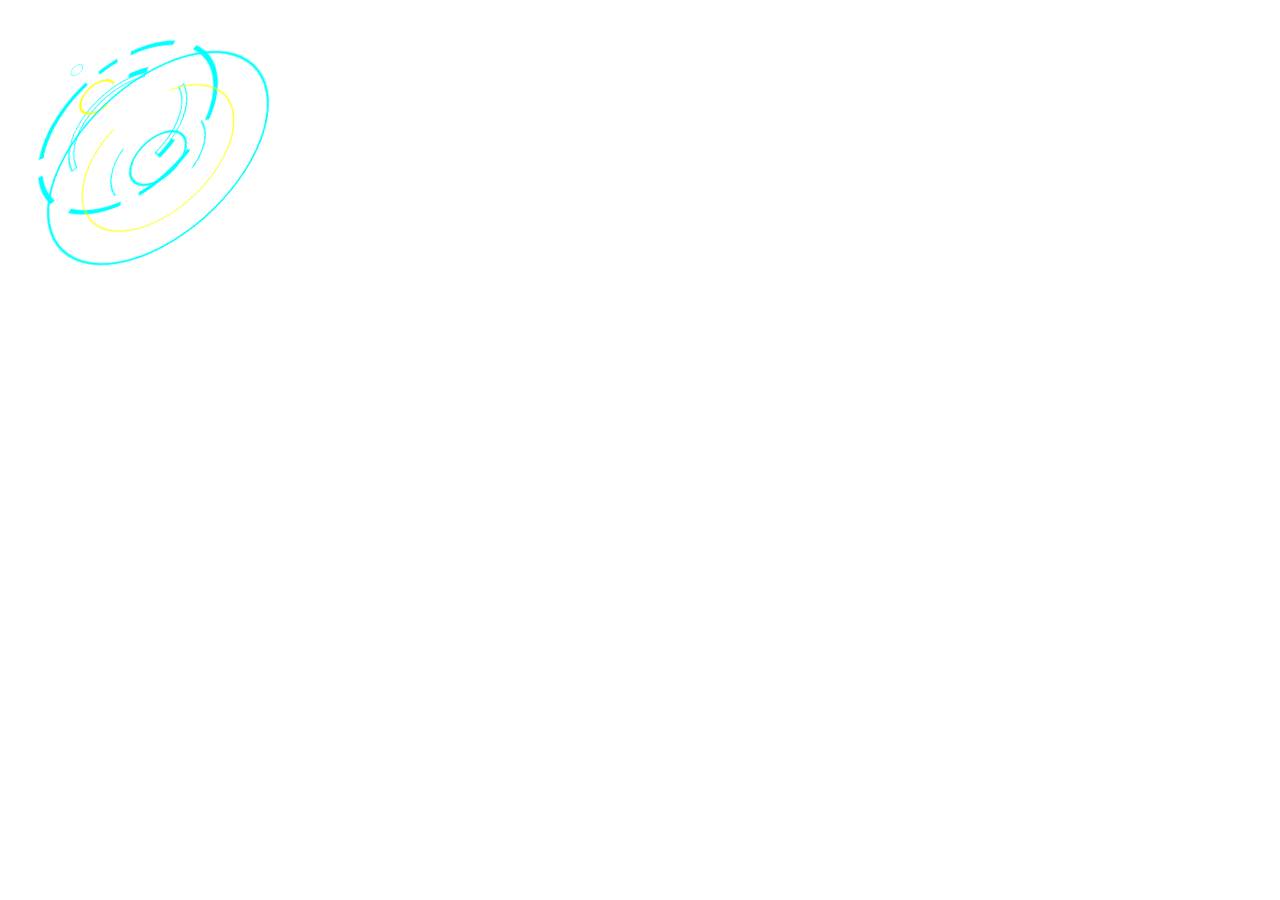
==== loading.html @ 5976cb9d "loading" ====
<!DOCTYPE html>
<html lang="en">
<head>
	<meta charset="UTF-8">
	<meta http-equiv="X-UA-Compatible" content="IE=edge">
	<meta name="viewport" content="width=device-width, initial-scale=1.0">
	<title>Document</title>
	<link rel="stylesheet" href="loading.css">
</head>
<body>
	<div class="svg-frame">
		<svg style="--i:0;--j:0;">
			<g id="out1">
				<path d="M72 172C72 116.772 116.772 72 172 72C227.228 72 272 116.772 272 172C272 227.228 227.228 272 172 272C116.772 272 72 227.228 72 172ZM197.322 172C197.322 158.015 185.985 146.678 172 146.678C158.015 146.678 146.678 158.015 146.678 172C146.678 185.985 158.015 197.322 172 197.322C185.985 197.322 197.322 185.985 197.322 172Z"></path>
				<path mask="url(#path-1-inside-1_111_3212)" stroke-miterlimit="16" stroke-width="2" stroke="#00FFFF" d="M72 172C72 116.772 116.772 72 172 72C227.228 72 272 116.772 272 172C272 227.228 227.228 272 172 272C116.772 272 72 227.228 72 172ZM197.322 172C197.322 158.015 185.985 146.678 172 146.678C158.015 146.678 146.678 158.015 146.678 172C146.678 185.985 158.015 197.322 172 197.322C185.985 197.322 197.322 185.985 197.322 172Z"></path>
			</g>
		</svg>
	
		<svg style="--i:1;--j:1;">
			<g id="out2">
				<mask fill="white" id="path-2-inside-2_111_3212">
					<path d="M102.892 127.966C93.3733 142.905 88.9517 160.527 90.2897 178.19L94.3752 177.88C93.1041 161.1 97.3046 144.36 106.347 130.168L102.892 127.966Z"></path>
					<path d="M93.3401 194.968C98.3049 211.971 108.646 226.908 122.814 237.541L125.273 234.264C111.814 224.163 101.99 209.973 97.2731 193.819L93.3401 194.968Z"></path>
					<path d="M152.707 92.3592C140.33 95.3575 128.822 101.199 119.097 109.421L121.742 112.55C130.981 104.739 141.914 99.1897 153.672 96.3413L152.707 92.3592Z"></path>
					<path d="M253.294 161.699C255.099 175.937 253.132 190.4 247.59 203.639L243.811 202.057C249.075 189.48 250.944 175.74 249.23 162.214L253.294 161.699Z"></path>
					<path d="M172 90.0557C184.677 90.0557 197.18 92.9967 208.528 98.6474C219.875 104.298 229.757 112.505 237.396 122.621L234.126 125.09C226.869 115.479 217.481 107.683 206.701 102.315C195.921 96.9469 184.043 94.1529 172 94.1529V90.0557Z"></path>
					<path d="M244.195 133.235C246.991 138.442 249.216 143.937 250.83 149.623L246.888 150.742C245.355 145.34 243.242 140.12 240.586 135.174L244.195 133.235Z"></path>
					<path d="M234.238 225.304C223.932 237.338 210.358 246.126 195.159 250.604C179.961 255.082 163.79 255.058 148.606 250.534L149.775 246.607C164.201 250.905 179.563 250.928 194.001 246.674C208.44 242.42 221.335 234.071 231.126 222.639L234.238 225.304Z"></path>
				</mask>
				<path mask="url(#path-2-inside-2_111_3212)" fill="#00FFFF" d="M102.892 127.966L105.579 123.75L101.362 121.063L98.6752 125.28L102.892 127.966ZM90.2897 178.19L85.304 178.567L85.6817 183.553L90.6674 183.175L90.2897 178.19ZM94.3752 177.88L94.7529 182.866L99.7386 182.488L99.3609 177.503L94.3752 177.88ZM106.347 130.168L110.564 132.855L113.251 128.638L109.034 125.951L106.347 130.168ZM93.3401 194.968L91.9387 190.168L87.1391 191.569L88.5405 196.369L93.3401 194.968ZM122.814 237.541L119.813 241.54L123.812 244.541L126.813 240.542L122.814 237.541ZM125.273 234.264L129.272 237.265L132.273 233.266L128.274 230.265L125.273 234.264ZM97.2731 193.819L102.073 192.418L100.671 187.618L95.8717 189.02L97.2731 193.819ZM152.707 92.3592L157.567 91.182L156.389 86.3226L151.53 87.4998L152.707 92.3592ZM119.097 109.421L115.869 105.603L112.05 108.831L115.278 112.649L119.097 109.421ZM121.742 112.55L117.924 115.778L121.152 119.596L124.97 116.368L121.742 112.55ZM153.672 96.3413L154.849 101.201L159.708 100.023L158.531 95.1641L153.672 96.3413ZM253.294 161.699L258.255 161.07L257.626 156.11L252.666 156.738L253.294 161.699ZM247.59 203.639L245.66 208.251L250.272 210.182L252.203 205.569L247.59 203.639ZM243.811 202.057L239.198 200.126L237.268 204.739L241.88 206.669L243.811 202.057ZM249.23 162.214L248.601 157.253L243.641 157.882L244.269 162.842L249.23 162.214ZM172 90.0557V85.0557H167V90.0557H172ZM208.528 98.6474L206.299 103.123L206.299 103.123L208.528 98.6474ZM237.396 122.621L240.409 126.611L244.399 123.598L241.386 119.608L237.396 122.621ZM234.126 125.09L230.136 128.103L233.149 132.093L237.139 129.08L234.126 125.09ZM206.701 102.315L204.473 106.791L204.473 106.791L206.701 102.315ZM172 94.1529H167V99.1529H172V94.1529ZM244.195 133.235L248.601 130.87L246.235 126.465L241.83 128.83L244.195 133.235ZM250.83 149.623L252.195 154.433L257.005 153.067L255.64 148.257L250.83 149.623ZM246.888 150.742L242.078 152.107L243.444 156.917L248.254 155.552L246.888 150.742ZM240.586 135.174L238.22 130.768L233.815 133.134L236.181 137.539L240.586 135.174ZM234.238 225.304L238.036 228.556L241.288 224.759L237.491 221.506L234.238 225.304ZM195.159 250.604L196.572 255.4L196.572 255.4L195.159 250.604ZM148.606 250.534L143.814 249.107L142.386 253.899L147.178 255.326L148.606 250.534ZM149.775 246.607L151.203 241.816L146.411 240.388L144.983 245.18L149.775 246.607ZM194.001 246.674L195.415 251.47L195.415 251.47L194.001 246.674ZM231.126 222.639L234.379 218.841L230.581 215.589L227.329 219.386L231.126 222.639ZM98.6752 125.28C88.5757 141.13 83.8844 159.826 85.304 178.567L95.2754 177.812C94.0191 161.227 98.1709 144.681 107.109 130.653L98.6752 125.28ZM90.6674 183.175L94.7529 182.866L93.9976 172.895L89.912 173.204L90.6674 183.175ZM99.3609 177.503C98.1715 161.8 102.102 146.135 110.564 132.855L102.131 127.481C92.5071 142.585 88.0368 160.4 89.3895 178.258L99.3609 177.503ZM109.034 125.951L105.579 123.75L100.205 132.183L103.661 134.385L109.034 125.951ZM88.5405 196.369C93.8083 214.41 104.78 230.259 119.813 241.54L125.815 233.542C112.512 223.558 102.802 209.532 98.1397 193.566L88.5405 196.369ZM126.813 240.542L129.272 237.265L121.274 231.263L118.815 234.54L126.813 240.542ZM128.274 230.265C115.679 220.813 106.486 207.534 102.073 192.418L92.4735 195.221C97.493 212.412 107.948 227.513 122.272 238.263L128.274 230.265ZM95.8717 189.02L91.9387 190.168L94.7415 199.767L98.6745 198.619L95.8717 189.02ZM151.53 87.4998C138.398 90.681 126.188 96.8793 115.869 105.603L122.325 113.239C131.457 105.519 142.262 100.034 153.884 97.2187L151.53 87.4998ZM115.278 112.649L117.924 115.778L125.56 109.322L122.915 106.193L115.278 112.649ZM124.97 116.368C133.616 109.059 143.846 103.866 154.849 101.201L152.495 91.4818C139.981 94.5132 128.347 100.419 118.514 108.732L124.97 116.368ZM158.531 95.1641L157.567 91.182L147.848 93.5364L148.812 97.5185L158.531 95.1641ZM248.334 162.327C250.028 175.697 248.181 189.277 242.978 201.708L252.203 205.569C258.082 191.522 260.169 176.177 258.255 161.07L248.334 162.327ZM249.521 199.027L245.741 197.445L241.88 206.669L245.66 208.251L249.521 199.027ZM248.423 203.987C254.025 190.602 256.014 175.98 254.19 161.585L244.269 162.842C245.873 175.5 244.125 188.357 239.198 200.126L248.423 203.987ZM249.858 167.174L253.923 166.659L252.666 156.738L248.601 157.253L249.858 167.174ZM172 95.0557C183.903 95.0557 195.644 97.8172 206.299 103.123L210.757 94.1717C198.717 88.1761 185.45 85.0557 172 85.0557V95.0557ZM206.299 103.123C216.954 108.429 226.233 116.135 233.406 125.634L241.386 119.608C233.281 108.874 222.796 100.167 210.757 94.1717L206.299 103.123ZM234.383 118.631L231.113 121.1L237.139 129.08L240.409 126.611L234.383 118.631ZM238.116 122.077C230.393 111.849 220.403 103.552 208.93 97.8393L204.473 106.791C214.56 111.814 223.345 119.11 230.136 128.103L238.116 122.077ZM208.93 97.8393C197.458 92.1263 184.816 89.1529 172 89.1529V99.1529C183.269 99.1529 194.385 101.767 204.473 106.791L208.93 97.8393ZM177 94.1529V90.0557H167V94.1529H177ZM239.79 135.601C242.416 140.49 244.504 145.649 246.02 150.988L255.64 148.257C253.927 142.225 251.567 136.395 248.601 130.87L239.79 135.601ZM249.464 144.813L245.523 145.932L248.254 155.552L252.195 154.433L249.464 144.813ZM251.698 149.376C250.067 143.628 247.818 138.073 244.991 132.808L236.181 137.539C238.666 142.168 240.644 147.052 242.078 152.107L251.698 149.376ZM242.951 139.579L246.561 137.64L241.83 128.83L238.22 130.768L242.951 139.579ZM230.441 222.051C220.763 233.351 208.017 241.603 193.746 245.808L196.572 255.4C212.698 250.649 227.101 241.325 238.036 228.556L230.441 222.051ZM193.746 245.808C179.475 250.012 164.291 249.99 150.033 245.742L147.178 255.326C163.289 260.125 180.447 260.151 196.572 255.4L193.746 245.808ZM153.397 251.962L154.567 248.035L144.983 245.18L143.814 249.107L153.397 251.962ZM148.348 251.399C163.7 255.973 180.049 255.997 195.415 251.47L192.588 241.877C179.077 245.858 164.702 245.837 151.203 241.816L148.348 251.399ZM195.415 251.47C210.78 246.942 224.504 238.058 234.924 225.891L227.329 219.386C218.167 230.084 206.099 237.897 192.588 241.877L195.415 251.47ZM227.874 226.436L230.986 229.101L237.491 221.506L234.379 218.841L227.874 226.436Z"></path>
			</g>
		</svg>
	
		<svg style="--i:0;--j:2;">
			<g id="inner3">
				<path d="M195.136 135.689C188.115 131.215 179.948 128.873 171.624 128.946C163.299 129.019 155.174 131.503 148.232 136.099L148.42 136.382C155.307 131.823 163.368 129.358 171.627 129.286C179.886 129.213 187.988 131.537 194.954 135.975L195.136 135.689Z"></path>
				<path d="M195.136 208.311C188.115 212.784 179.948 215.127 171.624 215.054C163.299 214.981 155.174 212.496 148.232 207.901L148.42 207.618C155.307 212.177 163.368 214.642 171.627 214.714C179.886 214.786 187.988 212.463 194.954 208.025L195.136 208.311Z"></path>
				<path mask="url(#path-5-inside-3_111_3212)" fill="#00FFFF" d="M195.136 135.689L195.474 135.904L195.689 135.566L195.351 135.352L195.136 135.689ZM171.624 128.946L171.627 129.346L171.624 128.946ZM148.232 136.099L148.011 135.765L147.678 135.986L147.899 136.32L148.232 136.099ZM148.42 136.382L148.086 136.603L148.307 136.936L148.641 136.716L148.42 136.382ZM171.627 129.286L171.63 129.686L171.627 129.286ZM194.954 135.975L194.739 136.313L195.076 136.528L195.291 136.19L194.954 135.975ZM195.136 208.311L195.351 208.648L195.689 208.433L195.474 208.096L195.136 208.311ZM171.624 215.054L171.627 214.654L171.624 215.054ZM148.232 207.901L147.899 207.68L147.678 208.014L148.011 208.234L148.232 207.901ZM148.42 207.618L148.641 207.284L148.307 207.063L148.086 207.397L148.42 207.618ZM171.627 214.714L171.63 214.314L171.627 214.714ZM194.954 208.025L195.291 207.81L195.076 207.472L194.739 207.687L194.954 208.025ZM195.351 135.352C188.265 130.836 180.022 128.473 171.62 128.546L171.627 129.346C179.874 129.274 187.966 131.594 194.921 136.026L195.351 135.352ZM171.62 128.546C163.218 128.619 155.018 131.127 148.011 135.765L148.453 136.432C155.33 131.88 163.38 129.418 171.627 129.346L171.62 128.546ZM147.899 136.32L148.086 136.603L148.753 136.161L148.566 135.878L147.899 136.32ZM148.641 136.716C155.463 132.199 163.448 129.757 171.63 129.686L171.623 128.886C163.287 128.958 155.15 131.447 148.199 136.049L148.641 136.716ZM171.63 129.686C179.812 129.614 187.839 131.916 194.739 136.313L195.169 135.638C188.138 131.158 179.959 128.813 171.623 128.886L171.63 129.686ZM195.291 136.19L195.474 135.904L194.799 135.474L194.617 135.76L195.291 136.19ZM194.921 207.974C187.966 212.406 179.874 214.726 171.627 214.654L171.62 215.454C180.022 215.527 188.265 213.163 195.351 208.648L194.921 207.974ZM171.627 214.654C163.38 214.582 155.33 212.12 148.453 207.567L148.011 208.234C155.018 212.873 163.218 215.38 171.62 215.454L171.627 214.654ZM148.566 208.122L148.753 207.838L148.086 207.397L147.899 207.68L148.566 208.122ZM148.199 207.951C155.15 212.553 163.287 215.041 171.623 215.114L171.63 214.314C163.448 214.243 155.463 211.801 148.641 207.284L148.199 207.951ZM171.623 215.114C179.959 215.187 188.138 212.842 195.169 208.362L194.739 207.687C187.839 212.084 179.812 214.386 171.63 214.314L171.623 215.114ZM194.617 208.239L194.799 208.526L195.474 208.096L195.291 207.81L194.617 208.239Z"></path>
			</g>
			<path stroke="#00FFFF" d="M240.944 172C240.944 187.951 235.414 203.408 225.295 215.738C215.176 228.068 201.095 236.508 185.45 239.62C169.806 242.732 153.567 240.323 139.5 232.804C125.433 225.285 114.408 213.12 108.304 198.384C102.2 183.648 101.394 167.25 106.024 151.987C110.654 136.723 120.434 123.537 133.696 114.675C146.959 105.813 162.884 101.824 178.758 103.388C194.632 104.951 209.472 111.97 220.751 123.249" id="out3"></path>
		</svg>
	
		<svg style="--i:1;--j:3;">
			<g id="inner1">
				<path fill="#00FFFF" d="M145.949 124.51L148.554 129.259C156.575 124.859 165.672 122.804 174.806 123.331C183.94 123.858 192.741 126.944 200.203 132.236C207.665 137.529 213.488 144.815 217.004 153.261C220.521 161.707 221.59 170.972 220.09 179.997L224.108 180.665L224.102 180.699L229.537 181.607C230.521 175.715 230.594 169.708 229.753 163.795L225.628 164.381C224.987 159.867 223.775 155.429 222.005 151.179C218.097 141.795 211.628 133.699 203.337 127.818C195.045 121.937 185.266 118.508 175.118 117.923C165.302 117.357 155.525 119.474 146.83 124.037C146.535 124.192 146.241 124.349 145.949 124.51ZM224.638 164.522C224.009 160.091 222.819 155.735 221.082 151.563C217.246 142.352 210.897 134.406 202.758 128.634C194.62 122.862 185.021 119.496 175.06 118.922C165.432 118.367 155.841 120.441 147.311 124.914L148.954 127.91C156.922 123.745 165.876 121.814 174.864 122.333C184.185 122.87 193.166 126.019 200.782 131.421C208.397 136.822 214.339 144.257 217.928 152.877C221.388 161.188 222.526 170.276 221.23 179.173L224.262 179.677C224.998 174.671 225.35 169.535 224.638 164.522Z" clip-rule="evenodd" fill-rule="evenodd"></path>
				<path fill="#00FFFF" d="M139.91 220.713C134.922 217.428 130.469 213.395 126.705 208.758L130.983 205.286L130.985 205.288L134.148 202.721C141.342 211.584 151.417 217.642 162.619 219.839C173.821 222.036 185.438 220.232 195.446 214.742L198.051 219.491C197.759 219.651 197.465 219.809 197.17 219.963C186.252 225.693 173.696 227.531 161.577 225.154C154.613 223.789 148.041 221.08 142.202 217.234L139.91 220.713ZM142.752 216.399C148.483 220.174 154.934 222.833 161.769 224.173C173.658 226.504 185.977 224.704 196.689 219.087L195.046 216.09C185.035 221.323 173.531 222.998 162.427 220.82C151.323 218.643 141.303 212.747 134.01 204.122L131.182 206.5C134.451 210.376 138.515 213.607 142.752 216.399Z" clip-rule="evenodd" fill-rule="evenodd"></path>
			</g>
		</svg>
	
		<svg style="--i:2;--j:4;">
			<path fill="#00FFFF" d="M180.956 186.056C183.849 184.212 186.103 181.521 187.41 178.349C188.717 175.177 189.013 171.679 188.258 168.332C187.503 164.986 185.734 161.954 183.192 159.65C180.649 157.346 177.458 155.883 174.054 155.46C170.649 155.038 167.197 155.676 164.169 157.288C161.14 158.9 158.683 161.407 157.133 164.468C155.582 167.528 155.014 170.992 155.505 174.388C155.997 177.783 157.524 180.944 159.879 183.439L161.129 182.259C159.018 180.021 157.648 177.186 157.207 174.141C156.766 171.096 157.276 167.989 158.667 165.245C160.057 162.5 162.261 160.252 164.977 158.806C167.693 157.36 170.788 156.788 173.842 157.167C176.895 157.546 179.757 158.858 182.037 160.924C184.317 162.99 185.904 165.709 186.581 168.711C187.258 171.712 186.992 174.849 185.82 177.694C184.648 180.539 182.627 182.952 180.032 184.606L180.956 186.056Z" id="center1"></path>
			<path fill="#00FFFF" d="M172 166.445C175.068 166.445 177.556 168.932 177.556 172C177.556 175.068 175.068 177.556 172 177.556C168.932 177.556 166.444 175.068 166.444 172C166.444 168.932 168.932 166.445 172 166.445ZM172 177.021C174.773 177.021 177.021 174.773 177.021 172C177.021 169.227 174.773 166.979 172 166.979C169.227 166.979 166.979 169.227 166.979 172C166.979 174.773 169.227 177.021 172 177.021Z" id="center"></path>
		</svg>
	
	</div>
	<script>
		for(let i = 0; i < 10000; i++){
		console.log(i);
		i == 9999 ? Lol() : null;
		}
	  function Lol() {
		setTimeout(() => {
		  console.log("Delayed for 1 second.");
		  location.replace("Main/page.html");
		}, "5000");
	  }
	</script>
</body>
</html>
---- loading.css ----
.svg-frame {
    position: relative;
    width: 300px;
    height: 300px;
    transform-style: preserve-3d;
    display: flex;
    justify-content: center;
    align-items: center;
  }
  
  .svg-frame svg {
    position: absolute;
    transition: .5s;
    z-index: calc(1 - (0.2 * var(--j)));
    transform-origin: center;
    width: 344px;
    height: 344px;
    fill: none;
  }
  
  .svg-frame:hover svg {
    transform: rotate(-80deg) skew(30deg) translateX(calc(45px * var(--i))) translateY(calc(-35px * var(--i)));
  }
  
  .svg-frame svg #center {
    transition: .5s;
    transform-origin: center;
  }
  
  .svg-frame:hover svg #center {
    transform: rotate(-30deg) translateX(45px) translateY(-3px);
  }
  
  #out2 {
    animation: rotate16 7s ease-in-out infinite alternate;
    transform-origin: center;
  }
  
  #out3 {
    animation: rotate16 3s ease-in-out infinite alternate;
    transform-origin: center;
    stroke: #ff0;
  }
  
  #inner3,
  #inner1 {
    animation: rotate16 4s ease-in-out infinite alternate;
    transform-origin: center;
  }
  
  #center1 {
    fill: #ff0;
    animation: rotate16 2s ease-in-out infinite alternate;
    transform-origin: center;
  }
  
  @keyframes rotate16 {
    to {
      transform: rotate(360deg);
    }
  }
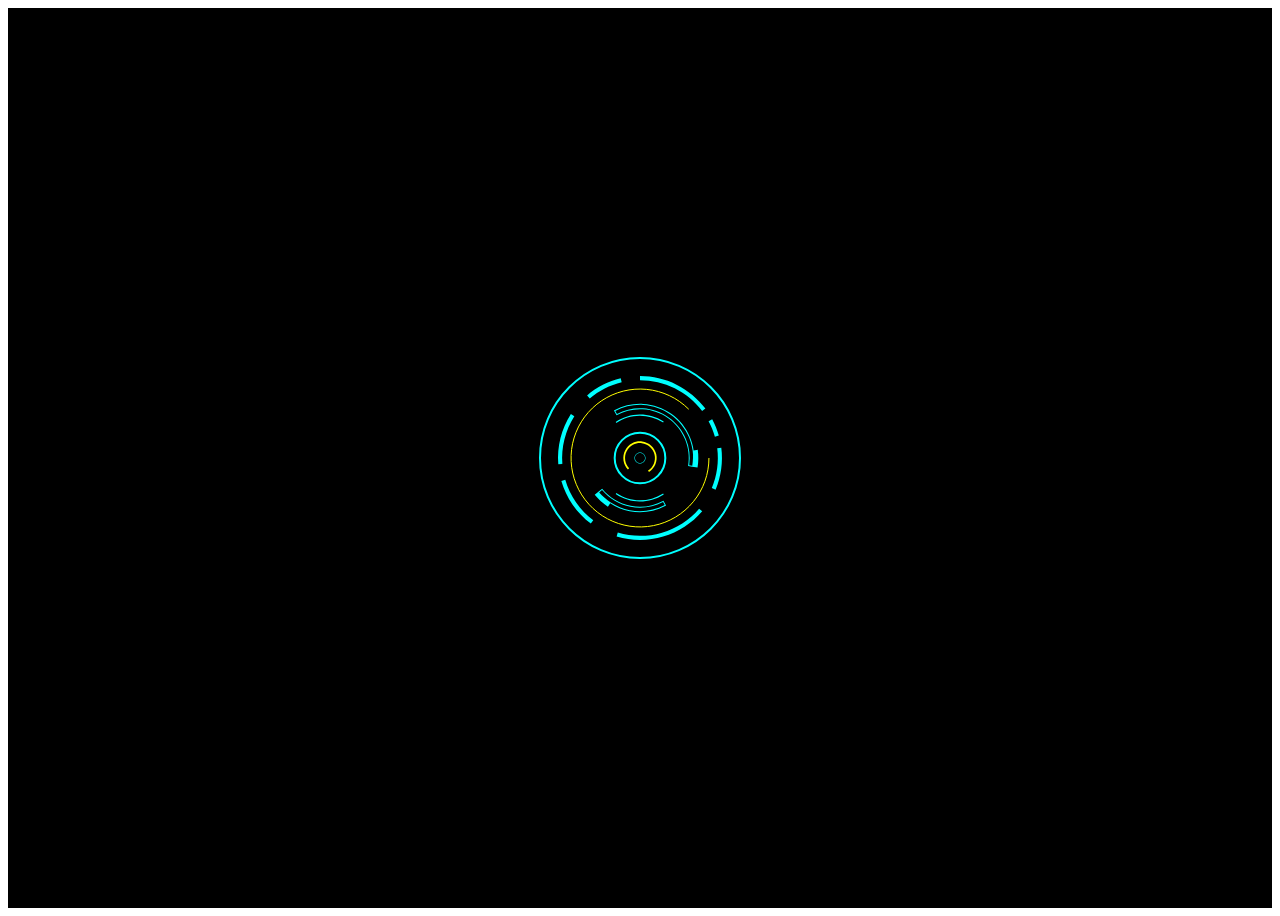
==== commit 5fad2874: "black" ====
--- a/loading.html
+++ b/loading.html
@@ -8,62 +8,63 @@
 	<link rel="stylesheet" href="loading.css">
 </head>
 <body>
-	<div class="svg-frame">
-		<svg style="--i:0;--j:0;">
-			<g id="out1">
-				<path d="M72 172C72 116.772 116.772 72 172 72C227.228 72 272 116.772 272 172C272 227.228 227.228 272 172 272C116.772 272 72 227.228 72 172ZM197.322 172C197.322 158.015 185.985 146.678 172 146.678C158.015 146.678 146.678 158.015 146.678 172C146.678 185.985 158.015 197.322 172 197.322C185.985 197.322 197.322 185.985 197.322 172Z"></path>
-				<path mask="url(#path-1-inside-1_111_3212)" stroke-miterlimit="16" stroke-width="2" stroke="#00FFFF" d="M72 172C72 116.772 116.772 72 172 72C227.228 72 272 116.772 272 172C272 227.228 227.228 272 172 272C116.772 272 72 227.228 72 172ZM197.322 172C197.322 158.015 185.985 146.678 172 146.678C158.015 146.678 146.678 158.015 146.678 172C146.678 185.985 158.015 197.322 172 197.322C185.985 197.322 197.322 185.985 197.322 172Z"></path>
-			</g>
-		</svg>
-	
-		<svg style="--i:1;--j:1;">
-			<g id="out2">
-				<mask fill="white" id="path-2-inside-2_111_3212">
-					<path d="M102.892 127.966C93.3733 142.905 88.9517 160.527 90.2897 178.19L94.3752 177.88C93.1041 161.1 97.3046 144.36 106.347 130.168L102.892 127.966Z"></path>
-					<path d="M93.3401 194.968C98.3049 211.971 108.646 226.908 122.814 237.541L125.273 234.264C111.814 224.163 101.99 209.973 97.2731 193.819L93.3401 194.968Z"></path>
-					<path d="M152.707 92.3592C140.33 95.3575 128.822 101.199 119.097 109.421L121.742 112.55C130.981 104.739 141.914 99.1897 153.672 96.3413L152.707 92.3592Z"></path>
-					<path d="M253.294 161.699C255.099 175.937 253.132 190.4 247.59 203.639L243.811 202.057C249.075 189.48 250.944 175.74 249.23 162.214L253.294 161.699Z"></path>
-					<path d="M172 90.0557C184.677 90.0557 197.18 92.9967 208.528 98.6474C219.875 104.298 229.757 112.505 237.396 122.621L234.126 125.09C226.869 115.479 217.481 107.683 206.701 102.315C195.921 96.9469 184.043 94.1529 172 94.1529V90.0557Z"></path>
-					<path d="M244.195 133.235C246.991 138.442 249.216 143.937 250.83 149.623L246.888 150.742C245.355 145.34 243.242 140.12 240.586 135.174L244.195 133.235Z"></path>
-					<path d="M234.238 225.304C223.932 237.338 210.358 246.126 195.159 250.604C179.961 255.082 163.79 255.058 148.606 250.534L149.775 246.607C164.201 250.905 179.563 250.928 194.001 246.674C208.44 242.42 221.335 234.071 231.126 222.639L234.238 225.304Z"></path>
-				</mask>
-				<path mask="url(#path-2-inside-2_111_3212)" fill="#00FFFF" d="M102.892 127.966L105.579 123.75L101.362 121.063L98.6752 125.28L102.892 127.966ZM90.2897 178.19L85.304 178.567L85.6817 183.553L90.6674 183.175L90.2897 178.19ZM94.3752 177.88L94.7529 182.866L99.7386 182.488L99.3609 177.503L94.3752 177.88ZM106.347 130.168L110.564 132.855L113.251 128.638L109.034 125.951L106.347 130.168ZM93.3401 194.968L91.9387 190.168L87.1391 191.569L88.5405 196.369L93.3401 194.968ZM122.814 237.541L119.813 241.54L123.812 244.541L126.813 240.542L122.814 237.541ZM125.273 234.264L129.272 237.265L132.273 233.266L128.274 230.265L125.273 234.264ZM97.2731 193.819L102.073 192.418L100.671 187.618L95.8717 189.02L97.2731 193.819ZM152.707 92.3592L157.567 91.182L156.389 86.3226L151.53 87.4998L152.707 92.3592ZM119.097 109.421L115.869 105.603L112.05 108.831L115.278 112.649L119.097 109.421ZM121.742 112.55L117.924 115.778L121.152 119.596L124.97 116.368L121.742 112.55ZM153.672 96.3413L154.849 101.201L159.708 100.023L158.531 95.1641L153.672 96.3413ZM253.294 161.699L258.255 161.07L257.626 156.11L252.666 156.738L253.294 161.699ZM247.59 203.639L245.66 208.251L250.272 210.182L252.203 205.569L247.59 203.639ZM243.811 202.057L239.198 200.126L237.268 204.739L241.88 206.669L243.811 202.057ZM249.23 162.214L248.601 157.253L243.641 157.882L244.269 162.842L249.23 162.214ZM172 90.0557V85.0557H167V90.0557H172ZM208.528 98.6474L206.299 103.123L206.299 103.123L208.528 98.6474ZM237.396 122.621L240.409 126.611L244.399 123.598L241.386 119.608L237.396 122.621ZM234.126 125.09L230.136 128.103L233.149 132.093L237.139 129.08L234.126 125.09ZM206.701 102.315L204.473 106.791L204.473 106.791L206.701 102.315ZM172 94.1529H167V99.1529H172V94.1529ZM244.195 133.235L248.601 130.87L246.235 126.465L241.83 128.83L244.195 133.235ZM250.83 149.623L252.195 154.433L257.005 153.067L255.64 148.257L250.83 149.623ZM246.888 150.742L242.078 152.107L243.444 156.917L248.254 155.552L246.888 150.742ZM240.586 135.174L238.22 130.768L233.815 133.134L236.181 137.539L240.586 135.174ZM234.238 225.304L238.036 228.556L241.288 224.759L237.491 221.506L234.238 225.304ZM195.159 250.604L196.572 255.4L196.572 255.4L195.159 250.604ZM148.606 250.534L143.814 249.107L142.386 253.899L147.178 255.326L148.606 250.534ZM149.775 246.607L151.203 241.816L146.411 240.388L144.983 245.18L149.775 246.607ZM194.001 246.674L195.415 251.47L195.415 251.47L194.001 246.674ZM231.126 222.639L234.379 218.841L230.581 215.589L227.329 219.386L231.126 222.639ZM98.6752 125.28C88.5757 141.13 83.8844 159.826 85.304 178.567L95.2754 177.812C94.0191 161.227 98.1709 144.681 107.109 130.653L98.6752 125.28ZM90.6674 183.175L94.7529 182.866L93.9976 172.895L89.912 173.204L90.6674 183.175ZM99.3609 177.503C98.1715 161.8 102.102 146.135 110.564 132.855L102.131 127.481C92.5071 142.585 88.0368 160.4 89.3895 178.258L99.3609 177.503ZM109.034 125.951L105.579 123.75L100.205 132.183L103.661 134.385L109.034 125.951ZM88.5405 196.369C93.8083 214.41 104.78 230.259 119.813 241.54L125.815 233.542C112.512 223.558 102.802 209.532 98.1397 193.566L88.5405 196.369ZM126.813 240.542L129.272 237.265L121.274 231.263L118.815 234.54L126.813 240.542ZM128.274 230.265C115.679 220.813 106.486 207.534 102.073 192.418L92.4735 195.221C97.493 212.412 107.948 227.513 122.272 238.263L128.274 230.265ZM95.8717 189.02L91.9387 190.168L94.7415 199.767L98.6745 198.619L95.8717 189.02ZM151.53 87.4998C138.398 90.681 126.188 96.8793 115.869 105.603L122.325 113.239C131.457 105.519 142.262 100.034 153.884 97.2187L151.53 87.4998ZM115.278 112.649L117.924 115.778L125.56 109.322L122.915 106.193L115.278 112.649ZM124.97 116.368C133.616 109.059 143.846 103.866 154.849 101.201L152.495 91.4818C139.981 94.5132 128.347 100.419 118.514 108.732L124.97 116.368ZM158.531 95.1641L157.567 91.182L147.848 93.5364L148.812 97.5185L158.531 95.1641ZM248.334 162.327C250.028 175.697 248.181 189.277 242.978 201.708L252.203 205.569C258.082 191.522 260.169 176.177 258.255 161.07L248.334 162.327ZM249.521 199.027L245.741 197.445L241.88 206.669L245.66 208.251L249.521 199.027ZM248.423 203.987C254.025 190.602 256.014 175.98 254.19 161.585L244.269 162.842C245.873 175.5 244.125 188.357 239.198 200.126L248.423 203.987ZM249.858 167.174L253.923 166.659L252.666 156.738L248.601 157.253L249.858 167.174ZM172 95.0557C183.903 95.0557 195.644 97.8172 206.299 103.123L210.757 94.1717C198.717 88.1761 185.45 85.0557 172 85.0557V95.0557ZM206.299 103.123C216.954 108.429 226.233 116.135 233.406 125.634L241.386 119.608C233.281 108.874 222.796 100.167 210.757 94.1717L206.299 103.123ZM234.383 118.631L231.113 121.1L237.139 129.08L240.409 126.611L234.383 118.631ZM238.116 122.077C230.393 111.849 220.403 103.552 208.93 97.8393L204.473 106.791C214.56 111.814 223.345 119.11 230.136 128.103L238.116 122.077ZM208.93 97.8393C197.458 92.1263 184.816 89.1529 172 89.1529V99.1529C183.269 99.1529 194.385 101.767 204.473 106.791L208.93 97.8393ZM177 94.1529V90.0557H167V94.1529H177ZM239.79 135.601C242.416 140.49 244.504 145.649 246.02 150.988L255.64 148.257C253.927 142.225 251.567 136.395 248.601 130.87L239.79 135.601ZM249.464 144.813L245.523 145.932L248.254 155.552L252.195 154.433L249.464 144.813ZM251.698 149.376C250.067 143.628 247.818 138.073 244.991 132.808L236.181 137.539C238.666 142.168 240.644 147.052 242.078 152.107L251.698 149.376ZM242.951 139.579L246.561 137.64L241.83 128.83L238.22 130.768L242.951 139.579ZM230.441 222.051C220.763 233.351 208.017 241.603 193.746 245.808L196.572 255.4C212.698 250.649 227.101 241.325 238.036 228.556L230.441 222.051ZM193.746 245.808C179.475 250.012 164.291 249.99 150.033 245.742L147.178 255.326C163.289 260.125 180.447 260.151 196.572 255.4L193.746 245.808ZM153.397 251.962L154.567 248.035L144.983 245.18L143.814 249.107L153.397 251.962ZM148.348 251.399C163.7 255.973 180.049 255.997 195.415 251.47L192.588 241.877C179.077 245.858 164.702 245.837 151.203 241.816L148.348 251.399ZM195.415 251.47C210.78 246.942 224.504 238.058 234.924 225.891L227.329 219.386C218.167 230.084 206.099 237.897 192.588 241.877L195.415 251.47ZM227.874 226.436L230.986 229.101L237.491 221.506L234.379 218.841L227.874 226.436Z"></path>
-			</g>
-		</svg>
-	
-		<svg style="--i:0;--j:2;">
-			<g id="inner3">
-				<path d="M195.136 135.689C188.115 131.215 179.948 128.873 171.624 128.946C163.299 129.019 155.174 131.503 148.232 136.099L148.42 136.382C155.307 131.823 163.368 129.358 171.627 129.286C179.886 129.213 187.988 131.537 194.954 135.975L195.136 135.689Z"></path>
-				<path d="M195.136 208.311C188.115 212.784 179.948 215.127 171.624 215.054C163.299 214.981 155.174 212.496 148.232 207.901L148.42 207.618C155.307 212.177 163.368 214.642 171.627 214.714C179.886 214.786 187.988 212.463 194.954 208.025L195.136 208.311Z"></path>
-				<path mask="url(#path-5-inside-3_111_3212)" fill="#00FFFF" d="M195.136 135.689L195.474 135.904L195.689 135.566L195.351 135.352L195.136 135.689ZM171.624 128.946L171.627 129.346L171.624 128.946ZM148.232 136.099L148.011 135.765L147.678 135.986L147.899 136.32L148.232 136.099ZM148.42 136.382L148.086 136.603L148.307 136.936L148.641 136.716L148.42 136.382ZM171.627 129.286L171.63 129.686L171.627 129.286ZM194.954 135.975L194.739 136.313L195.076 136.528L195.291 136.19L194.954 135.975ZM195.136 208.311L195.351 208.648L195.689 208.433L195.474 208.096L195.136 208.311ZM171.624 215.054L171.627 214.654L171.624 215.054ZM148.232 207.901L147.899 207.68L147.678 208.014L148.011 208.234L148.232 207.901ZM148.42 207.618L148.641 207.284L148.307 207.063L148.086 207.397L148.42 207.618ZM171.627 214.714L171.63 214.314L171.627 214.714ZM194.954 208.025L195.291 207.81L195.076 207.472L194.739 207.687L194.954 208.025ZM195.351 135.352C188.265 130.836 180.022 128.473 171.62 128.546L171.627 129.346C179.874 129.274 187.966 131.594 194.921 136.026L195.351 135.352ZM171.62 128.546C163.218 128.619 155.018 131.127 148.011 135.765L148.453 136.432C155.33 131.88 163.38 129.418 171.627 129.346L171.62 128.546ZM147.899 136.32L148.086 136.603L148.753 136.161L148.566 135.878L147.899 136.32ZM148.641 136.716C155.463 132.199 163.448 129.757 171.63 129.686L171.623 128.886C163.287 128.958 155.15 131.447 148.199 136.049L148.641 136.716ZM171.63 129.686C179.812 129.614 187.839 131.916 194.739 136.313L195.169 135.638C188.138 131.158 179.959 128.813 171.623 128.886L171.63 129.686ZM195.291 136.19L195.474 135.904L194.799 135.474L194.617 135.76L195.291 136.19ZM194.921 207.974C187.966 212.406 179.874 214.726 171.627 214.654L171.62 215.454C180.022 215.527 188.265 213.163 195.351 208.648L194.921 207.974ZM171.627 214.654C163.38 214.582 155.33 212.12 148.453 207.567L148.011 208.234C155.018 212.873 163.218 215.38 171.62 215.454L171.627 214.654ZM148.566 208.122L148.753 207.838L148.086 207.397L147.899 207.68L148.566 208.122ZM148.199 207.951C155.15 212.553 163.287 215.041 171.623 215.114L171.63 214.314C163.448 214.243 155.463 211.801 148.641 207.284L148.199 207.951ZM171.623 215.114C179.959 215.187 188.138 212.842 195.169 208.362L194.739 207.687C187.839 212.084 179.812 214.386 171.63 214.314L171.623 215.114ZM194.617 208.239L194.799 208.526L195.474 208.096L195.291 207.81L194.617 208.239Z"></path>
-			</g>
-			<path stroke="#00FFFF" d="M240.944 172C240.944 187.951 235.414 203.408 225.295 215.738C215.176 228.068 201.095 236.508 185.45 239.62C169.806 242.732 153.567 240.323 139.5 232.804C125.433 225.285 114.408 213.12 108.304 198.384C102.2 183.648 101.394 167.25 106.024 151.987C110.654 136.723 120.434 123.537 133.696 114.675C146.959 105.813 162.884 101.824 178.758 103.388C194.632 104.951 209.472 111.97 220.751 123.249" id="out3"></path>
-		</svg>
-	
-		<svg style="--i:1;--j:3;">
-			<g id="inner1">
-				<path fill="#00FFFF" d="M145.949 124.51L148.554 129.259C156.575 124.859 165.672 122.804 174.806 123.331C183.94 123.858 192.741 126.944 200.203 132.236C207.665 137.529 213.488 144.815 217.004 153.261C220.521 161.707 221.59 170.972 220.09 179.997L224.108 180.665L224.102 180.699L229.537 181.607C230.521 175.715 230.594 169.708 229.753 163.795L225.628 164.381C224.987 159.867 223.775 155.429 222.005 151.179C218.097 141.795 211.628 133.699 203.337 127.818C195.045 121.937 185.266 118.508 175.118 117.923C165.302 117.357 155.525 119.474 146.83 124.037C146.535 124.192 146.241 124.349 145.949 124.51ZM224.638 164.522C224.009 160.091 222.819 155.735 221.082 151.563C217.246 142.352 210.897 134.406 202.758 128.634C194.62 122.862 185.021 119.496 175.06 118.922C165.432 118.367 155.841 120.441 147.311 124.914L148.954 127.91C156.922 123.745 165.876 121.814 174.864 122.333C184.185 122.87 193.166 126.019 200.782 131.421C208.397 136.822 214.339 144.257 217.928 152.877C221.388 161.188 222.526 170.276 221.23 179.173L224.262 179.677C224.998 174.671 225.35 169.535 224.638 164.522Z" clip-rule="evenodd" fill-rule="evenodd"></path>
-				<path fill="#00FFFF" d="M139.91 220.713C134.922 217.428 130.469 213.395 126.705 208.758L130.983 205.286L130.985 205.288L134.148 202.721C141.342 211.584 151.417 217.642 162.619 219.839C173.821 222.036 185.438 220.232 195.446 214.742L198.051 219.491C197.759 219.651 197.465 219.809 197.17 219.963C186.252 225.693 173.696 227.531 161.577 225.154C154.613 223.789 148.041 221.08 142.202 217.234L139.91 220.713ZM142.752 216.399C148.483 220.174 154.934 222.833 161.769 224.173C173.658 226.504 185.977 224.704 196.689 219.087L195.046 216.09C185.035 221.323 173.531 222.998 162.427 220.82C151.323 218.643 141.303 212.747 134.01 204.122L131.182 206.5C134.451 210.376 138.515 213.607 142.752 216.399Z" clip-rule="evenodd" fill-rule="evenodd"></path>
-			</g>
-		</svg>
-	
-		<svg style="--i:2;--j:4;">
-			<path fill="#00FFFF" d="M180.956 186.056C183.849 184.212 186.103 181.521 187.41 178.349C188.717 175.177 189.013 171.679 188.258 168.332C187.503 164.986 185.734 161.954 183.192 159.65C180.649 157.346 177.458 155.883 174.054 155.46C170.649 155.038 167.197 155.676 164.169 157.288C161.14 158.9 158.683 161.407 157.133 164.468C155.582 167.528 155.014 170.992 155.505 174.388C155.997 177.783 157.524 180.944 159.879 183.439L161.129 182.259C159.018 180.021 157.648 177.186 157.207 174.141C156.766 171.096 157.276 167.989 158.667 165.245C160.057 162.5 162.261 160.252 164.977 158.806C167.693 157.36 170.788 156.788 173.842 157.167C176.895 157.546 179.757 158.858 182.037 160.924C184.317 162.99 185.904 165.709 186.581 168.711C187.258 171.712 186.992 174.849 185.82 177.694C184.648 180.539 182.627 182.952 180.032 184.606L180.956 186.056Z" id="center1"></path>
-			<path fill="#00FFFF" d="M172 166.445C175.068 166.445 177.556 168.932 177.556 172C177.556 175.068 175.068 177.556 172 177.556C168.932 177.556 166.444 175.068 166.444 172C166.444 168.932 168.932 166.445 172 166.445ZM172 177.021C174.773 177.021 177.021 174.773 177.021 172C177.021 169.227 174.773 166.979 172 166.979C169.227 166.979 166.979 169.227 166.979 172C166.979 174.773 169.227 177.021 172 177.021Z" id="center"></path>
-		</svg>
-	
+	<div class="container">
+		<div class="svg-frame">
+			<svg style="--i:0;--j:0;">
+				<g id="out1">
+					<path d="M72 172C72 116.772 116.772 72 172 72C227.228 72 272 116.772 272 172C272 227.228 227.228 272 172 272C116.772 272 72 227.228 72 172ZM197.322 172C197.322 158.015 185.985 146.678 172 146.678C158.015 146.678 146.678 158.015 146.678 172C146.678 185.985 158.015 197.322 172 197.322C185.985 197.322 197.322 185.985 197.322 172Z"></path>
+					<path mask="url(#path-1-inside-1_111_3212)" stroke-miterlimit="16" stroke-width="2" stroke="#00FFFF" d="M72 172C72 116.772 116.772 72 172 72C227.228 72 272 116.772 272 172C272 227.228 227.228 272 172 272C116.772 272 72 227.228 72 172ZM197.322 172C197.322 158.015 185.985 146.678 172 146.678C158.015 146.678 146.678 158.015 146.678 172C146.678 185.985 158.015 197.322 172 197.322C185.985 197.322 197.322 185.985 197.322 172Z"></path>
+				</g>
+			</svg>
+		
+			<svg style="--i:1;--j:1;">
+				<g id="out2">
+					<mask fill="white" id="path-2-inside-2_111_3212">
+						<path d="M102.892 127.966C93.3733 142.905 88.9517 160.527 90.2897 178.19L94.3752 177.88C93.1041 161.1 97.3046 144.36 106.347 130.168L102.892 127.966Z"></path>
+						<path d="M93.3401 194.968C98.3049 211.971 108.646 226.908 122.814 237.541L125.273 234.264C111.814 224.163 101.99 209.973 97.2731 193.819L93.3401 194.968Z"></path>
+						<path d="M152.707 92.3592C140.33 95.3575 128.822 101.199 119.097 109.421L121.742 112.55C130.981 104.739 141.914 99.1897 153.672 96.3413L152.707 92.3592Z"></path>
+						<path d="M253.294 161.699C255.099 175.937 253.132 190.4 247.59 203.639L243.811 202.057C249.075 189.48 250.944 175.74 249.23 162.214L253.294 161.699Z"></path>
+						<path d="M172 90.0557C184.677 90.0557 197.18 92.9967 208.528 98.6474C219.875 104.298 229.757 112.505 237.396 122.621L234.126 125.09C226.869 115.479 217.481 107.683 206.701 102.315C195.921 96.9469 184.043 94.1529 172 94.1529V90.0557Z"></path>
+						<path d="M244.195 133.235C246.991 138.442 249.216 143.937 250.83 149.623L246.888 150.742C245.355 145.34 243.242 140.12 240.586 135.174L244.195 133.235Z"></path>
+						<path d="M234.238 225.304C223.932 237.338 210.358 246.126 195.159 250.604C179.961 255.082 163.79 255.058 148.606 250.534L149.775 246.607C164.201 250.905 179.563 250.928 194.001 246.674C208.44 242.42 221.335 234.071 231.126 222.639L234.238 225.304Z"></path>
+					</mask>
+					<path mask="url(#path-2-inside-2_111_3212)" fill="#00FFFF" d="M102.892 127.966L105.579 123.75L101.362 121.063L98.6752 125.28L102.892 127.966ZM90.2897 178.19L85.304 178.567L85.6817 183.553L90.6674 183.175L90.2897 178.19ZM94.3752 177.88L94.7529 182.866L99.7386 182.488L99.3609 177.503L94.3752 177.88ZM106.347 130.168L110.564 132.855L113.251 128.638L109.034 125.951L106.347 130.168ZM93.3401 194.968L91.9387 190.168L87.1391 191.569L88.5405 196.369L93.3401 194.968ZM122.814 237.541L119.813 241.54L123.812 244.541L126.813 240.542L122.814 237.541ZM125.273 234.264L129.272 237.265L132.273 233.266L128.274 230.265L125.273 234.264ZM97.2731 193.819L102.073 192.418L100.671 187.618L95.8717 189.02L97.2731 193.819ZM152.707 92.3592L157.567 91.182L156.389 86.3226L151.53 87.4998L152.707 92.3592ZM119.097 109.421L115.869 105.603L112.05 108.831L115.278 112.649L119.097 109.421ZM121.742 112.55L117.924 115.778L121.152 119.596L124.97 116.368L121.742 112.55ZM153.672 96.3413L154.849 101.201L159.708 100.023L158.531 95.1641L153.672 96.3413ZM253.294 161.699L258.255 161.07L257.626 156.11L252.666 156.738L253.294 161.699ZM247.59 203.639L245.66 208.251L250.272 210.182L252.203 205.569L247.59 203.639ZM243.811 202.057L239.198 200.126L237.268 204.739L241.88 206.669L243.811 202.057ZM249.23 162.214L248.601 157.253L243.641 157.882L244.269 162.842L249.23 162.214ZM172 90.0557V85.0557H167V90.0557H172ZM208.528 98.6474L206.299 103.123L206.299 103.123L208.528 98.6474ZM237.396 122.621L240.409 126.611L244.399 123.598L241.386 119.608L237.396 122.621ZM234.126 125.09L230.136 128.103L233.149 132.093L237.139 129.08L234.126 125.09ZM206.701 102.315L204.473 106.791L204.473 106.791L206.701 102.315ZM172 94.1529H167V99.1529H172V94.1529ZM244.195 133.235L248.601 130.87L246.235 126.465L241.83 128.83L244.195 133.235ZM250.83 149.623L252.195 154.433L257.005 153.067L255.64 148.257L250.83 149.623ZM246.888 150.742L242.078 152.107L243.444 156.917L248.254 155.552L246.888 150.742ZM240.586 135.174L238.22 130.768L233.815 133.134L236.181 137.539L240.586 135.174ZM234.238 225.304L238.036 228.556L241.288 224.759L237.491 221.506L234.238 225.304ZM195.159 250.604L196.572 255.4L196.572 255.4L195.159 250.604ZM148.606 250.534L143.814 249.107L142.386 253.899L147.178 255.326L148.606 250.534ZM149.775 246.607L151.203 241.816L146.411 240.388L144.983 245.18L149.775 246.607ZM194.001 246.674L195.415 251.47L195.415 251.47L194.001 246.674ZM231.126 222.639L234.379 218.841L230.581 215.589L227.329 219.386L231.126 222.639ZM98.6752 125.28C88.5757 141.13 83.8844 159.826 85.304 178.567L95.2754 177.812C94.0191 161.227 98.1709 144.681 107.109 130.653L98.6752 125.28ZM90.6674 183.175L94.7529 182.866L93.9976 172.895L89.912 173.204L90.6674 183.175ZM99.3609 177.503C98.1715 161.8 102.102 146.135 110.564 132.855L102.131 127.481C92.5071 142.585 88.0368 160.4 89.3895 178.258L99.3609 177.503ZM109.034 125.951L105.579 123.75L100.205 132.183L103.661 134.385L109.034 125.951ZM88.5405 196.369C93.8083 214.41 104.78 230.259 119.813 241.54L125.815 233.542C112.512 223.558 102.802 209.532 98.1397 193.566L88.5405 196.369ZM126.813 240.542L129.272 237.265L121.274 231.263L118.815 234.54L126.813 240.542ZM128.274 230.265C115.679 220.813 106.486 207.534 102.073 192.418L92.4735 195.221C97.493 212.412 107.948 227.513 122.272 238.263L128.274 230.265ZM95.8717 189.02L91.9387 190.168L94.7415 199.767L98.6745 198.619L95.8717 189.02ZM151.53 87.4998C138.398 90.681 126.188 96.8793 115.869 105.603L122.325 113.239C131.457 105.519 142.262 100.034 153.884 97.2187L151.53 87.4998ZM115.278 112.649L117.924 115.778L125.56 109.322L122.915 106.193L115.278 112.649ZM124.97 116.368C133.616 109.059 143.846 103.866 154.849 101.201L152.495 91.4818C139.981 94.5132 128.347 100.419 118.514 108.732L124.97 116.368ZM158.531 95.1641L157.567 91.182L147.848 93.5364L148.812 97.5185L158.531 95.1641ZM248.334 162.327C250.028 175.697 248.181 189.277 242.978 201.708L252.203 205.569C258.082 191.522 260.169 176.177 258.255 161.07L248.334 162.327ZM249.521 199.027L245.741 197.445L241.88 206.669L245.66 208.251L249.521 199.027ZM248.423 203.987C254.025 190.602 256.014 175.98 254.19 161.585L244.269 162.842C245.873 175.5 244.125 188.357 239.198 200.126L248.423 203.987ZM249.858 167.174L253.923 166.659L252.666 156.738L248.601 157.253L249.858 167.174ZM172 95.0557C183.903 95.0557 195.644 97.8172 206.299 103.123L210.757 94.1717C198.717 88.1761 185.45 85.0557 172 85.0557V95.0557ZM206.299 103.123C216.954 108.429 226.233 116.135 233.406 125.634L241.386 119.608C233.281 108.874 222.796 100.167 210.757 94.1717L206.299 103.123ZM234.383 118.631L231.113 121.1L237.139 129.08L240.409 126.611L234.383 118.631ZM238.116 122.077C230.393 111.849 220.403 103.552 208.93 97.8393L204.473 106.791C214.56 111.814 223.345 119.11 230.136 128.103L238.116 122.077ZM208.93 97.8393C197.458 92.1263 184.816 89.1529 172 89.1529V99.1529C183.269 99.1529 194.385 101.767 204.473 106.791L208.93 97.8393ZM177 94.1529V90.0557H167V94.1529H177ZM239.79 135.601C242.416 140.49 244.504 145.649 246.02 150.988L255.64 148.257C253.927 142.225 251.567 136.395 248.601 130.87L239.79 135.601ZM249.464 144.813L245.523 145.932L248.254 155.552L252.195 154.433L249.464 144.813ZM251.698 149.376C250.067 143.628 247.818 138.073 244.991 132.808L236.181 137.539C238.666 142.168 240.644 147.052 242.078 152.107L251.698 149.376ZM242.951 139.579L246.561 137.64L241.83 128.83L238.22 130.768L242.951 139.579ZM230.441 222.051C220.763 233.351 208.017 241.603 193.746 245.808L196.572 255.4C212.698 250.649 227.101 241.325 238.036 228.556L230.441 222.051ZM193.746 245.808C179.475 250.012 164.291 249.99 150.033 245.742L147.178 255.326C163.289 260.125 180.447 260.151 196.572 255.4L193.746 245.808ZM153.397 251.962L154.567 248.035L144.983 245.18L143.814 249.107L153.397 251.962ZM148.348 251.399C163.7 255.973 180.049 255.997 195.415 251.47L192.588 241.877C179.077 245.858 164.702 245.837 151.203 241.816L148.348 251.399ZM195.415 251.47C210.78 246.942 224.504 238.058 234.924 225.891L227.329 219.386C218.167 230.084 206.099 237.897 192.588 241.877L195.415 251.47ZM227.874 226.436L230.986 229.101L237.491 221.506L234.379 218.841L227.874 226.436Z"></path>
+				</g>
+			</svg>
+		
+			<svg style="--i:0;--j:2;">
+				<g id="inner3">
+					<path d="M195.136 135.689C188.115 131.215 179.948 128.873 171.624 128.946C163.299 129.019 155.174 131.503 148.232 136.099L148.42 136.382C155.307 131.823 163.368 129.358 171.627 129.286C179.886 129.213 187.988 131.537 194.954 135.975L195.136 135.689Z"></path>
+					<path d="M195.136 208.311C188.115 212.784 179.948 215.127 171.624 215.054C163.299 214.981 155.174 212.496 148.232 207.901L148.42 207.618C155.307 212.177 163.368 214.642 171.627 214.714C179.886 214.786 187.988 212.463 194.954 208.025L195.136 208.311Z"></path>
+					<path mask="url(#path-5-inside-3_111_3212)" fill="#00FFFF" d="M195.136 135.689L195.474 135.904L195.689 135.566L195.351 135.352L195.136 135.689ZM171.624 128.946L171.627 129.346L171.624 128.946ZM148.232 136.099L148.011 135.765L147.678 135.986L147.899 136.32L148.232 136.099ZM148.42 136.382L148.086 136.603L148.307 136.936L148.641 136.716L148.42 136.382ZM171.627 129.286L171.63 129.686L171.627 129.286ZM194.954 135.975L194.739 136.313L195.076 136.528L195.291 136.19L194.954 135.975ZM195.136 208.311L195.351 208.648L195.689 208.433L195.474 208.096L195.136 208.311ZM171.624 215.054L171.627 214.654L171.624 215.054ZM148.232 207.901L147.899 207.68L147.678 208.014L148.011 208.234L148.232 207.901ZM148.42 207.618L148.641 207.284L148.307 207.063L148.086 207.397L148.42 207.618ZM171.627 214.714L171.63 214.314L171.627 214.714ZM194.954 208.025L195.291 207.81L195.076 207.472L194.739 207.687L194.954 208.025ZM195.351 135.352C188.265 130.836 180.022 128.473 171.62 128.546L171.627 129.346C179.874 129.274 187.966 131.594 194.921 136.026L195.351 135.352ZM171.62 128.546C163.218 128.619 155.018 131.127 148.011 135.765L148.453 136.432C155.33 131.88 163.38 129.418 171.627 129.346L171.62 128.546ZM147.899 136.32L148.086 136.603L148.753 136.161L148.566 135.878L147.899 136.32ZM148.641 136.716C155.463 132.199 163.448 129.757 171.63 129.686L171.623 128.886C163.287 128.958 155.15 131.447 148.199 136.049L148.641 136.716ZM171.63 129.686C179.812 129.614 187.839 131.916 194.739 136.313L195.169 135.638C188.138 131.158 179.959 128.813 171.623 128.886L171.63 129.686ZM195.291 136.19L195.474 135.904L194.799 135.474L194.617 135.76L195.291 136.19ZM194.921 207.974C187.966 212.406 179.874 214.726 171.627 214.654L171.62 215.454C180.022 215.527 188.265 213.163 195.351 208.648L194.921 207.974ZM171.627 214.654C163.38 214.582 155.33 212.12 148.453 207.567L148.011 208.234C155.018 212.873 163.218 215.38 171.62 215.454L171.627 214.654ZM148.566 208.122L148.753 207.838L148.086 207.397L147.899 207.68L148.566 208.122ZM148.199 207.951C155.15 212.553 163.287 215.041 171.623 215.114L171.63 214.314C163.448 214.243 155.463 211.801 148.641 207.284L148.199 207.951ZM171.623 215.114C179.959 215.187 188.138 212.842 195.169 208.362L194.739 207.687C187.839 212.084 179.812 214.386 171.63 214.314L171.623 215.114ZM194.617 208.239L194.799 208.526L195.474 208.096L195.291 207.81L194.617 208.239Z"></path>
+				</g>
+				<path stroke="#00FFFF" d="M240.944 172C240.944 187.951 235.414 203.408 225.295 215.738C215.176 228.068 201.095 236.508 185.45 239.62C169.806 242.732 153.567 240.323 139.5 232.804C125.433 225.285 114.408 213.12 108.304 198.384C102.2 183.648 101.394 167.25 106.024 151.987C110.654 136.723 120.434 123.537 133.696 114.675C146.959 105.813 162.884 101.824 178.758 103.388C194.632 104.951 209.472 111.97 220.751 123.249" id="out3"></path>
+			</svg>
+		
+			<svg style="--i:1;--j:3;">
+				<g id="inner1">
+					<path fill="#00FFFF" d="M145.949 124.51L148.554 129.259C156.575 124.859 165.672 122.804 174.806 123.331C183.94 123.858 192.741 126.944 200.203 132.236C207.665 137.529 213.488 144.815 217.004 153.261C220.521 161.707 221.59 170.972 220.09 179.997L224.108 180.665L224.102 180.699L229.537 181.607C230.521 175.715 230.594 169.708 229.753 163.795L225.628 164.381C224.987 159.867 223.775 155.429 222.005 151.179C218.097 141.795 211.628 133.699 203.337 127.818C195.045 121.937 185.266 118.508 175.118 117.923C165.302 117.357 155.525 119.474 146.83 124.037C146.535 124.192 146.241 124.349 145.949 124.51ZM224.638 164.522C224.009 160.091 222.819 155.735 221.082 151.563C217.246 142.352 210.897 134.406 202.758 128.634C194.62 122.862 185.021 119.496 175.06 118.922C165.432 118.367 155.841 120.441 147.311 124.914L148.954 127.91C156.922 123.745 165.876 121.814 174.864 122.333C184.185 122.87 193.166 126.019 200.782 131.421C208.397 136.822 214.339 144.257 217.928 152.877C221.388 161.188 222.526 170.276 221.23 179.173L224.262 179.677C224.998 174.671 225.35 169.535 224.638 164.522Z" clip-rule="evenodd" fill-rule="evenodd"></path>
+					<path fill="#00FFFF" d="M139.91 220.713C134.922 217.428 130.469 213.395 126.705 208.758L130.983 205.286L130.985 205.288L134.148 202.721C141.342 211.584 151.417 217.642 162.619 219.839C173.821 222.036 185.438 220.232 195.446 214.742L198.051 219.491C197.759 219.651 197.465 219.809 197.17 219.963C186.252 225.693 173.696 227.531 161.577 225.154C154.613 223.789 148.041 221.08 142.202 217.234L139.91 220.713ZM142.752 216.399C148.483 220.174 154.934 222.833 161.769 224.173C173.658 226.504 185.977 224.704 196.689 219.087L195.046 216.09C185.035 221.323 173.531 222.998 162.427 220.82C151.323 218.643 141.303 212.747 134.01 204.122L131.182 206.5C134.451 210.376 138.515 213.607 142.752 216.399Z" clip-rule="evenodd" fill-rule="evenodd"></path>
+				</g>
+			</svg>
+		
+			<svg style="--i:2;--j:4;">
+				<path fill="#00FFFF" d="M180.956 186.056C183.849 184.212 186.103 181.521 187.41 178.349C188.717 175.177 189.013 171.679 188.258 168.332C187.503 164.986 185.734 161.954 183.192 159.65C180.649 157.346 177.458 155.883 174.054 155.46C170.649 155.038 167.197 155.676 164.169 157.288C161.14 158.9 158.683 161.407 157.133 164.468C155.582 167.528 155.014 170.992 155.505 174.388C155.997 177.783 157.524 180.944 159.879 183.439L161.129 182.259C159.018 180.021 157.648 177.186 157.207 174.141C156.766 171.096 157.276 167.989 158.667 165.245C160.057 162.5 162.261 160.252 164.977 158.806C167.693 157.36 170.788 156.788 173.842 157.167C176.895 157.546 179.757 158.858 182.037 160.924C184.317 162.99 185.904 165.709 186.581 168.711C187.258 171.712 186.992 174.849 185.82 177.694C184.648 180.539 182.627 182.952 180.032 184.606L180.956 186.056Z" id="center1"></path>
+				<path fill="#00FFFF" d="M172 166.445C175.068 166.445 177.556 168.932 177.556 172C177.556 175.068 175.068 177.556 172 177.556C168.932 177.556 166.444 175.068 166.444 172C166.444 168.932 168.932 166.445 172 166.445ZM172 177.021C174.773 177.021 177.021 174.773 177.021 172C177.021 169.227 174.773 166.979 172 166.979C169.227 166.979 166.979 169.227 166.979 172C166.979 174.773 169.227 177.021 172 177.021Z" id="center"></path>
+			</svg>
 	</div>
-	<script>
-		for(let i = 0; i < 10000; i++){
-		console.log(i);
-		i == 9999 ? Lol() : null;
-		}
-	  function Lol() {
-		setTimeout(() => {
-		  console.log("Delayed for 1 second.");
-		  location.replace("Main/page.html");
-		}, "5000");
-	  }
-	</script>
+		<script>
+			for(let i = 0; i < 10000; i++){
+			console.log(i);
+			i == 9999 ? Lol() : null;
+			}
+		  function Lol() {
+			setTimeout(() => {
+			  console.log("Delayed for 1 second.");
+			  location.replace("Main/page.html");
+			}, "5000");
+		  }
+		</script>
+	</div>
 </body>
 </html>--- a/loading.css
+++ b/loading.css
@@ -1,3 +1,11 @@
+.container{
+  height: 100vh;
+  width: 100%;
+  background-color: black;
+  display: flex;
+  justify-content: center;
+  align-items: center;
+}
 .svg-frame {
     position: relative;
     width: 300px;
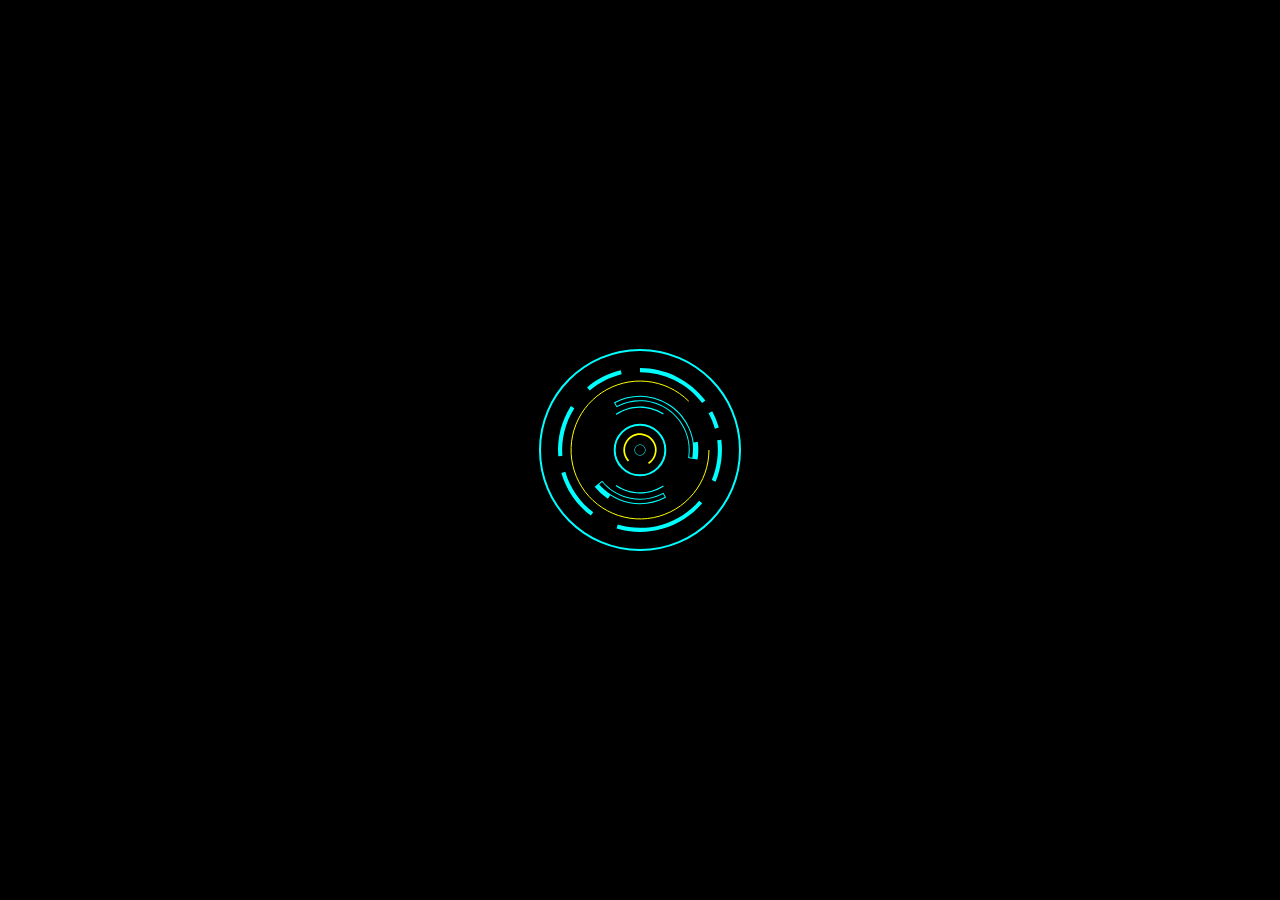
==== commit f42f2445: "hi" ====
--- a/loading.html
+++ b/loading.html
@@ -1,70 +1,126 @@
 <!DOCTYPE html>
 <html lang="en">
-<head>
-	<meta charset="UTF-8">
-	<meta http-equiv="X-UA-Compatible" content="IE=edge">
-	<meta name="viewport" content="width=device-width, initial-scale=1.0">
-	<title>Document</title>
-	<link rel="stylesheet" href="loading.css">
-</head>
-<body>
-	<div class="container">
-		<div class="svg-frame">
-			<svg style="--i:0;--j:0;">
-				<g id="out1">
-					<path d="M72 172C72 116.772 116.772 72 172 72C227.228 72 272 116.772 272 172C272 227.228 227.228 272 172 272C116.772 272 72 227.228 72 172ZM197.322 172C197.322 158.015 185.985 146.678 172 146.678C158.015 146.678 146.678 158.015 146.678 172C146.678 185.985 158.015 197.322 172 197.322C185.985 197.322 197.322 185.985 197.322 172Z"></path>
-					<path mask="url(#path-1-inside-1_111_3212)" stroke-miterlimit="16" stroke-width="2" stroke="#00FFFF" d="M72 172C72 116.772 116.772 72 172 72C227.228 72 272 116.772 272 172C272 227.228 227.228 272 172 272C116.772 272 72 227.228 72 172ZM197.322 172C197.322 158.015 185.985 146.678 172 146.678C158.015 146.678 146.678 158.015 146.678 172C146.678 185.985 158.015 197.322 172 197.322C185.985 197.322 197.322 185.985 197.322 172Z"></path>
-				</g>
-			</svg>
-		
-			<svg style="--i:1;--j:1;">
-				<g id="out2">
-					<mask fill="white" id="path-2-inside-2_111_3212">
-						<path d="M102.892 127.966C93.3733 142.905 88.9517 160.527 90.2897 178.19L94.3752 177.88C93.1041 161.1 97.3046 144.36 106.347 130.168L102.892 127.966Z"></path>
-						<path d="M93.3401 194.968C98.3049 211.971 108.646 226.908 122.814 237.541L125.273 234.264C111.814 224.163 101.99 209.973 97.2731 193.819L93.3401 194.968Z"></path>
-						<path d="M152.707 92.3592C140.33 95.3575 128.822 101.199 119.097 109.421L121.742 112.55C130.981 104.739 141.914 99.1897 153.672 96.3413L152.707 92.3592Z"></path>
-						<path d="M253.294 161.699C255.099 175.937 253.132 190.4 247.59 203.639L243.811 202.057C249.075 189.48 250.944 175.74 249.23 162.214L253.294 161.699Z"></path>
-						<path d="M172 90.0557C184.677 90.0557 197.18 92.9967 208.528 98.6474C219.875 104.298 229.757 112.505 237.396 122.621L234.126 125.09C226.869 115.479 217.481 107.683 206.701 102.315C195.921 96.9469 184.043 94.1529 172 94.1529V90.0557Z"></path>
-						<path d="M244.195 133.235C246.991 138.442 249.216 143.937 250.83 149.623L246.888 150.742C245.355 145.34 243.242 140.12 240.586 135.174L244.195 133.235Z"></path>
-						<path d="M234.238 225.304C223.932 237.338 210.358 246.126 195.159 250.604C179.961 255.082 163.79 255.058 148.606 250.534L149.775 246.607C164.201 250.905 179.563 250.928 194.001 246.674C208.44 242.42 221.335 234.071 231.126 222.639L234.238 225.304Z"></path>
-					</mask>
-					<path mask="url(#path-2-inside-2_111_3212)" fill="#00FFFF" d="M102.892 127.966L105.579 123.75L101.362 121.063L98.6752 125.28L102.892 127.966ZM90.2897 178.19L85.304 178.567L85.6817 183.553L90.6674 183.175L90.2897 178.19ZM94.3752 177.88L94.7529 182.866L99.7386 182.488L99.3609 177.503L94.3752 177.88ZM106.347 130.168L110.564 132.855L113.251 128.638L109.034 125.951L106.347 130.168ZM93.3401 194.968L91.9387 190.168L87.1391 191.569L88.5405 196.369L93.3401 194.968ZM122.814 237.541L119.813 241.54L123.812 244.541L126.813 240.542L122.814 237.541ZM125.273 234.264L129.272 237.265L132.273 233.266L128.274 230.265L125.273 234.264ZM97.2731 193.819L102.073 192.418L100.671 187.618L95.8717 189.02L97.2731 193.819ZM152.707 92.3592L157.567 91.182L156.389 86.3226L151.53 87.4998L152.707 92.3592ZM119.097 109.421L115.869 105.603L112.05 108.831L115.278 112.649L119.097 109.421ZM121.742 112.55L117.924 115.778L121.152 119.596L124.97 116.368L121.742 112.55ZM153.672 96.3413L154.849 101.201L159.708 100.023L158.531 95.1641L153.672 96.3413ZM253.294 161.699L258.255 161.07L257.626 156.11L252.666 156.738L253.294 161.699ZM247.59 203.639L245.66 208.251L250.272 210.182L252.203 205.569L247.59 203.639ZM243.811 202.057L239.198 200.126L237.268 204.739L241.88 206.669L243.811 202.057ZM249.23 162.214L248.601 157.253L243.641 157.882L244.269 162.842L249.23 162.214ZM172 90.0557V85.0557H167V90.0557H172ZM208.528 98.6474L206.299 103.123L206.299 103.123L208.528 98.6474ZM237.396 122.621L240.409 126.611L244.399 123.598L241.386 119.608L237.396 122.621ZM234.126 125.09L230.136 128.103L233.149 132.093L237.139 129.08L234.126 125.09ZM206.701 102.315L204.473 106.791L204.473 106.791L206.701 102.315ZM172 94.1529H167V99.1529H172V94.1529ZM244.195 133.235L248.601 130.87L246.235 126.465L241.83 128.83L244.195 133.235ZM250.83 149.623L252.195 154.433L257.005 153.067L255.64 148.257L250.83 149.623ZM246.888 150.742L242.078 152.107L243.444 156.917L248.254 155.552L246.888 150.742ZM240.586 135.174L238.22 130.768L233.815 133.134L236.181 137.539L240.586 135.174ZM234.238 225.304L238.036 228.556L241.288 224.759L237.491 221.506L234.238 225.304ZM195.159 250.604L196.572 255.4L196.572 255.4L195.159 250.604ZM148.606 250.534L143.814 249.107L142.386 253.899L147.178 255.326L148.606 250.534ZM149.775 246.607L151.203 241.816L146.411 240.388L144.983 245.18L149.775 246.607ZM194.001 246.674L195.415 251.47L195.415 251.47L194.001 246.674ZM231.126 222.639L234.379 218.841L230.581 215.589L227.329 219.386L231.126 222.639ZM98.6752 125.28C88.5757 141.13 83.8844 159.826 85.304 178.567L95.2754 177.812C94.0191 161.227 98.1709 144.681 107.109 130.653L98.6752 125.28ZM90.6674 183.175L94.7529 182.866L93.9976 172.895L89.912 173.204L90.6674 183.175ZM99.3609 177.503C98.1715 161.8 102.102 146.135 110.564 132.855L102.131 127.481C92.5071 142.585 88.0368 160.4 89.3895 178.258L99.3609 177.503ZM109.034 125.951L105.579 123.75L100.205 132.183L103.661 134.385L109.034 125.951ZM88.5405 196.369C93.8083 214.41 104.78 230.259 119.813 241.54L125.815 233.542C112.512 223.558 102.802 209.532 98.1397 193.566L88.5405 196.369ZM126.813 240.542L129.272 237.265L121.274 231.263L118.815 234.54L126.813 240.542ZM128.274 230.265C115.679 220.813 106.486 207.534 102.073 192.418L92.4735 195.221C97.493 212.412 107.948 227.513 122.272 238.263L128.274 230.265ZM95.8717 189.02L91.9387 190.168L94.7415 199.767L98.6745 198.619L95.8717 189.02ZM151.53 87.4998C138.398 90.681 126.188 96.8793 115.869 105.603L122.325 113.239C131.457 105.519 142.262 100.034 153.884 97.2187L151.53 87.4998ZM115.278 112.649L117.924 115.778L125.56 109.322L122.915 106.193L115.278 112.649ZM124.97 116.368C133.616 109.059 143.846 103.866 154.849 101.201L152.495 91.4818C139.981 94.5132 128.347 100.419 118.514 108.732L124.97 116.368ZM158.531 95.1641L157.567 91.182L147.848 93.5364L148.812 97.5185L158.531 95.1641ZM248.334 162.327C250.028 175.697 248.181 189.277 242.978 201.708L252.203 205.569C258.082 191.522 260.169 176.177 258.255 161.07L248.334 162.327ZM249.521 199.027L245.741 197.445L241.88 206.669L245.66 208.251L249.521 199.027ZM248.423 203.987C254.025 190.602 256.014 175.98 254.19 161.585L244.269 162.842C245.873 175.5 244.125 188.357 239.198 200.126L248.423 203.987ZM249.858 167.174L253.923 166.659L252.666 156.738L248.601 157.253L249.858 167.174ZM172 95.0557C183.903 95.0557 195.644 97.8172 206.299 103.123L210.757 94.1717C198.717 88.1761 185.45 85.0557 172 85.0557V95.0557ZM206.299 103.123C216.954 108.429 226.233 116.135 233.406 125.634L241.386 119.608C233.281 108.874 222.796 100.167 210.757 94.1717L206.299 103.123ZM234.383 118.631L231.113 121.1L237.139 129.08L240.409 126.611L234.383 118.631ZM238.116 122.077C230.393 111.849 220.403 103.552 208.93 97.8393L204.473 106.791C214.56 111.814 223.345 119.11 230.136 128.103L238.116 122.077ZM208.93 97.8393C197.458 92.1263 184.816 89.1529 172 89.1529V99.1529C183.269 99.1529 194.385 101.767 204.473 106.791L208.93 97.8393ZM177 94.1529V90.0557H167V94.1529H177ZM239.79 135.601C242.416 140.49 244.504 145.649 246.02 150.988L255.64 148.257C253.927 142.225 251.567 136.395 248.601 130.87L239.79 135.601ZM249.464 144.813L245.523 145.932L248.254 155.552L252.195 154.433L249.464 144.813ZM251.698 149.376C250.067 143.628 247.818 138.073 244.991 132.808L236.181 137.539C238.666 142.168 240.644 147.052 242.078 152.107L251.698 149.376ZM242.951 139.579L246.561 137.64L241.83 128.83L238.22 130.768L242.951 139.579ZM230.441 222.051C220.763 233.351 208.017 241.603 193.746 245.808L196.572 255.4C212.698 250.649 227.101 241.325 238.036 228.556L230.441 222.051ZM193.746 245.808C179.475 250.012 164.291 249.99 150.033 245.742L147.178 255.326C163.289 260.125 180.447 260.151 196.572 255.4L193.746 245.808ZM153.397 251.962L154.567 248.035L144.983 245.18L143.814 249.107L153.397 251.962ZM148.348 251.399C163.7 255.973 180.049 255.997 195.415 251.47L192.588 241.877C179.077 245.858 164.702 245.837 151.203 241.816L148.348 251.399ZM195.415 251.47C210.78 246.942 224.504 238.058 234.924 225.891L227.329 219.386C218.167 230.084 206.099 237.897 192.588 241.877L195.415 251.47ZM227.874 226.436L230.986 229.101L237.491 221.506L234.379 218.841L227.874 226.436Z"></path>
-				</g>
-			</svg>
-		
-			<svg style="--i:0;--j:2;">
-				<g id="inner3">
-					<path d="M195.136 135.689C188.115 131.215 179.948 128.873 171.624 128.946C163.299 129.019 155.174 131.503 148.232 136.099L148.42 136.382C155.307 131.823 163.368 129.358 171.627 129.286C179.886 129.213 187.988 131.537 194.954 135.975L195.136 135.689Z"></path>
-					<path d="M195.136 208.311C188.115 212.784 179.948 215.127 171.624 215.054C163.299 214.981 155.174 212.496 148.232 207.901L148.42 207.618C155.307 212.177 163.368 214.642 171.627 214.714C179.886 214.786 187.988 212.463 194.954 208.025L195.136 208.311Z"></path>
-					<path mask="url(#path-5-inside-3_111_3212)" fill="#00FFFF" d="M195.136 135.689L195.474 135.904L195.689 135.566L195.351 135.352L195.136 135.689ZM171.624 128.946L171.627 129.346L171.624 128.946ZM148.232 136.099L148.011 135.765L147.678 135.986L147.899 136.32L148.232 136.099ZM148.42 136.382L148.086 136.603L148.307 136.936L148.641 136.716L148.42 136.382ZM171.627 129.286L171.63 129.686L171.627 129.286ZM194.954 135.975L194.739 136.313L195.076 136.528L195.291 136.19L194.954 135.975ZM195.136 208.311L195.351 208.648L195.689 208.433L195.474 208.096L195.136 208.311ZM171.624 215.054L171.627 214.654L171.624 215.054ZM148.232 207.901L147.899 207.68L147.678 208.014L148.011 208.234L148.232 207.901ZM148.42 207.618L148.641 207.284L148.307 207.063L148.086 207.397L148.42 207.618ZM171.627 214.714L171.63 214.314L171.627 214.714ZM194.954 208.025L195.291 207.81L195.076 207.472L194.739 207.687L194.954 208.025ZM195.351 135.352C188.265 130.836 180.022 128.473 171.62 128.546L171.627 129.346C179.874 129.274 187.966 131.594 194.921 136.026L195.351 135.352ZM171.62 128.546C163.218 128.619 155.018 131.127 148.011 135.765L148.453 136.432C155.33 131.88 163.38 129.418 171.627 129.346L171.62 128.546ZM147.899 136.32L148.086 136.603L148.753 136.161L148.566 135.878L147.899 136.32ZM148.641 136.716C155.463 132.199 163.448 129.757 171.63 129.686L171.623 128.886C163.287 128.958 155.15 131.447 148.199 136.049L148.641 136.716ZM171.63 129.686C179.812 129.614 187.839 131.916 194.739 136.313L195.169 135.638C188.138 131.158 179.959 128.813 171.623 128.886L171.63 129.686ZM195.291 136.19L195.474 135.904L194.799 135.474L194.617 135.76L195.291 136.19ZM194.921 207.974C187.966 212.406 179.874 214.726 171.627 214.654L171.62 215.454C180.022 215.527 188.265 213.163 195.351 208.648L194.921 207.974ZM171.627 214.654C163.38 214.582 155.33 212.12 148.453 207.567L148.011 208.234C155.018 212.873 163.218 215.38 171.62 215.454L171.627 214.654ZM148.566 208.122L148.753 207.838L148.086 207.397L147.899 207.68L148.566 208.122ZM148.199 207.951C155.15 212.553 163.287 215.041 171.623 215.114L171.63 214.314C163.448 214.243 155.463 211.801 148.641 207.284L148.199 207.951ZM171.623 215.114C179.959 215.187 188.138 212.842 195.169 208.362L194.739 207.687C187.839 212.084 179.812 214.386 171.63 214.314L171.623 215.114ZM194.617 208.239L194.799 208.526L195.474 208.096L195.291 207.81L194.617 208.239Z"></path>
-				</g>
-				<path stroke="#00FFFF" d="M240.944 172C240.944 187.951 235.414 203.408 225.295 215.738C215.176 228.068 201.095 236.508 185.45 239.62C169.806 242.732 153.567 240.323 139.5 232.804C125.433 225.285 114.408 213.12 108.304 198.384C102.2 183.648 101.394 167.25 106.024 151.987C110.654 136.723 120.434 123.537 133.696 114.675C146.959 105.813 162.884 101.824 178.758 103.388C194.632 104.951 209.472 111.97 220.751 123.249" id="out3"></path>
-			</svg>
-		
-			<svg style="--i:1;--j:3;">
-				<g id="inner1">
-					<path fill="#00FFFF" d="M145.949 124.51L148.554 129.259C156.575 124.859 165.672 122.804 174.806 123.331C183.94 123.858 192.741 126.944 200.203 132.236C207.665 137.529 213.488 144.815 217.004 153.261C220.521 161.707 221.59 170.972 220.09 179.997L224.108 180.665L224.102 180.699L229.537 181.607C230.521 175.715 230.594 169.708 229.753 163.795L225.628 164.381C224.987 159.867 223.775 155.429 222.005 151.179C218.097 141.795 211.628 133.699 203.337 127.818C195.045 121.937 185.266 118.508 175.118 117.923C165.302 117.357 155.525 119.474 146.83 124.037C146.535 124.192 146.241 124.349 145.949 124.51ZM224.638 164.522C224.009 160.091 222.819 155.735 221.082 151.563C217.246 142.352 210.897 134.406 202.758 128.634C194.62 122.862 185.021 119.496 175.06 118.922C165.432 118.367 155.841 120.441 147.311 124.914L148.954 127.91C156.922 123.745 165.876 121.814 174.864 122.333C184.185 122.87 193.166 126.019 200.782 131.421C208.397 136.822 214.339 144.257 217.928 152.877C221.388 161.188 222.526 170.276 221.23 179.173L224.262 179.677C224.998 174.671 225.35 169.535 224.638 164.522Z" clip-rule="evenodd" fill-rule="evenodd"></path>
-					<path fill="#00FFFF" d="M139.91 220.713C134.922 217.428 130.469 213.395 126.705 208.758L130.983 205.286L130.985 205.288L134.148 202.721C141.342 211.584 151.417 217.642 162.619 219.839C173.821 222.036 185.438 220.232 195.446 214.742L198.051 219.491C197.759 219.651 197.465 219.809 197.17 219.963C186.252 225.693 173.696 227.531 161.577 225.154C154.613 223.789 148.041 221.08 142.202 217.234L139.91 220.713ZM142.752 216.399C148.483 220.174 154.934 222.833 161.769 224.173C173.658 226.504 185.977 224.704 196.689 219.087L195.046 216.09C185.035 221.323 173.531 222.998 162.427 220.82C151.323 218.643 141.303 212.747 134.01 204.122L131.182 206.5C134.451 210.376 138.515 213.607 142.752 216.399Z" clip-rule="evenodd" fill-rule="evenodd"></path>
-				</g>
-			</svg>
-		
-			<svg style="--i:2;--j:4;">
-				<path fill="#00FFFF" d="M180.956 186.056C183.849 184.212 186.103 181.521 187.41 178.349C188.717 175.177 189.013 171.679 188.258 168.332C187.503 164.986 185.734 161.954 183.192 159.65C180.649 157.346 177.458 155.883 174.054 155.46C170.649 155.038 167.197 155.676 164.169 157.288C161.14 158.9 158.683 161.407 157.133 164.468C155.582 167.528 155.014 170.992 155.505 174.388C155.997 177.783 157.524 180.944 159.879 183.439L161.129 182.259C159.018 180.021 157.648 177.186 157.207 174.141C156.766 171.096 157.276 167.989 158.667 165.245C160.057 162.5 162.261 160.252 164.977 158.806C167.693 157.36 170.788 156.788 173.842 157.167C176.895 157.546 179.757 158.858 182.037 160.924C184.317 162.99 185.904 165.709 186.581 168.711C187.258 171.712 186.992 174.849 185.82 177.694C184.648 180.539 182.627 182.952 180.032 184.606L180.956 186.056Z" id="center1"></path>
-				<path fill="#00FFFF" d="M172 166.445C175.068 166.445 177.556 168.932 177.556 172C177.556 175.068 175.068 177.556 172 177.556C168.932 177.556 166.444 175.068 166.444 172C166.444 168.932 168.932 166.445 172 166.445ZM172 177.021C174.773 177.021 177.021 174.773 177.021 172C177.021 169.227 174.773 166.979 172 166.979C169.227 166.979 166.979 169.227 166.979 172C166.979 174.773 169.227 177.021 172 177.021Z" id="center"></path>
-			</svg>
-	</div>
-		<script>
-			for(let i = 0; i < 10000; i++){
-			console.log(i);
-			i == 9999 ? Lol() : null;
-			}
-		  function Lol() {
-			setTimeout(() => {
-			  console.log("Delayed for 1 second.");
-			  location.replace("Main/page.html");
-			}, "5000");
-		  }
-		</script>
-	</div>
-</body>
-</html>+  <head>
+    <meta charset="UTF-8" />
+    <meta http-equiv="X-UA-Compatible" content="IE=edge" />
+    <meta name="viewport" content="width=device-width, initial-scale=1.0" />
+    <title>Document</title>
+    <link rel="stylesheet" href="loading.css" />
+  </head>
+  <body>
+    <div class="container">
+      <div class="svg-frame">
+        <svg style="--i: 0; --j: 0">
+          <g id="out1">
+            <path
+              d="M72 172C72 116.772 116.772 72 172 72C227.228 72 272 116.772 272 172C272 227.228 227.228 272 172 272C116.772 272 72 227.228 72 172ZM197.322 172C197.322 158.015 185.985 146.678 172 146.678C158.015 146.678 146.678 158.015 146.678 172C146.678 185.985 158.015 197.322 172 197.322C185.985 197.322 197.322 185.985 197.322 172Z"
+            ></path>
+            <path
+              mask="url(#path-1-inside-1_111_3212)"
+              stroke-miterlimit="16"
+              stroke-width="2"
+              stroke="#00FFFF"
+              d="M72 172C72 116.772 116.772 72 172 72C227.228 72 272 116.772 272 172C272 227.228 227.228 272 172 272C116.772 272 72 227.228 72 172ZM197.322 172C197.322 158.015 185.985 146.678 172 146.678C158.015 146.678 146.678 158.015 146.678 172C146.678 185.985 158.015 197.322 172 197.322C185.985 197.322 197.322 185.985 197.322 172Z"
+            ></path>
+          </g>
+        </svg>
+
+        <svg style="--i: 1; --j: 1">
+          <g id="out2">
+            <mask fill="white" id="path-2-inside-2_111_3212">
+              <path
+                d="M102.892 127.966C93.3733 142.905 88.9517 160.527 90.2897 178.19L94.3752 177.88C93.1041 161.1 97.3046 144.36 106.347 130.168L102.892 127.966Z"
+              ></path>
+              <path
+                d="M93.3401 194.968C98.3049 211.971 108.646 226.908 122.814 237.541L125.273 234.264C111.814 224.163 101.99 209.973 97.2731 193.819L93.3401 194.968Z"
+              ></path>
+              <path
+                d="M152.707 92.3592C140.33 95.3575 128.822 101.199 119.097 109.421L121.742 112.55C130.981 104.739 141.914 99.1897 153.672 96.3413L152.707 92.3592Z"
+              ></path>
+              <path
+                d="M253.294 161.699C255.099 175.937 253.132 190.4 247.59 203.639L243.811 202.057C249.075 189.48 250.944 175.74 249.23 162.214L253.294 161.699Z"
+              ></path>
+              <path
+                d="M172 90.0557C184.677 90.0557 197.18 92.9967 208.528 98.6474C219.875 104.298 229.757 112.505 237.396 122.621L234.126 125.09C226.869 115.479 217.481 107.683 206.701 102.315C195.921 96.9469 184.043 94.1529 172 94.1529V90.0557Z"
+              ></path>
+              <path
+                d="M244.195 133.235C246.991 138.442 249.216 143.937 250.83 149.623L246.888 150.742C245.355 145.34 243.242 140.12 240.586 135.174L244.195 133.235Z"
+              ></path>
+              <path
+                d="M234.238 225.304C223.932 237.338 210.358 246.126 195.159 250.604C179.961 255.082 163.79 255.058 148.606 250.534L149.775 246.607C164.201 250.905 179.563 250.928 194.001 246.674C208.44 242.42 221.335 234.071 231.126 222.639L234.238 225.304Z"
+              ></path>
+            </mask>
+            <path
+              mask="url(#path-2-inside-2_111_3212)"
+              fill="#00FFFF"
+              d="M102.892 127.966L105.579 123.75L101.362 121.063L98.6752 125.28L102.892 127.966ZM90.2897 178.19L85.304 178.567L85.6817 183.553L90.6674 183.175L90.2897 178.19ZM94.3752 177.88L94.7529 182.866L99.7386 182.488L99.3609 177.503L94.3752 177.88ZM106.347 130.168L110.564 132.855L113.251 128.638L109.034 125.951L106.347 130.168ZM93.3401 194.968L91.9387 190.168L87.1391 191.569L88.5405 196.369L93.3401 194.968ZM122.814 237.541L119.813 241.54L123.812 244.541L126.813 240.542L122.814 237.541ZM125.273 234.264L129.272 237.265L132.273 233.266L128.274 230.265L125.273 234.264ZM97.2731 193.819L102.073 192.418L100.671 187.618L95.8717 189.02L97.2731 193.819ZM152.707 92.3592L157.567 91.182L156.389 86.3226L151.53 87.4998L152.707 92.3592ZM119.097 109.421L115.869 105.603L112.05 108.831L115.278 112.649L119.097 109.421ZM121.742 112.55L117.924 115.778L121.152 119.596L124.97 116.368L121.742 112.55ZM153.672 96.3413L154.849 101.201L159.708 100.023L158.531 95.1641L153.672 96.3413ZM253.294 161.699L258.255 161.07L257.626 156.11L252.666 156.738L253.294 161.699ZM247.59 203.639L245.66 208.251L250.272 210.182L252.203 205.569L247.59 203.639ZM243.811 202.057L239.198 200.126L237.268 204.739L241.88 206.669L243.811 202.057ZM249.23 162.214L248.601 157.253L243.641 157.882L244.269 162.842L249.23 162.214ZM172 90.0557V85.0557H167V90.0557H172ZM208.528 98.6474L206.299 103.123L206.299 103.123L208.528 98.6474ZM237.396 122.621L240.409 126.611L244.399 123.598L241.386 119.608L237.396 122.621ZM234.126 125.09L230.136 128.103L233.149 132.093L237.139 129.08L234.126 125.09ZM206.701 102.315L204.473 106.791L204.473 106.791L206.701 102.315ZM172 94.1529H167V99.1529H172V94.1529ZM244.195 133.235L248.601 130.87L246.235 126.465L241.83 128.83L244.195 133.235ZM250.83 149.623L252.195 154.433L257.005 153.067L255.64 148.257L250.83 149.623ZM246.888 150.742L242.078 152.107L243.444 156.917L248.254 155.552L246.888 150.742ZM240.586 135.174L238.22 130.768L233.815 133.134L236.181 137.539L240.586 135.174ZM234.238 225.304L238.036 228.556L241.288 224.759L237.491 221.506L234.238 225.304ZM195.159 250.604L196.572 255.4L196.572 255.4L195.159 250.604ZM148.606 250.534L143.814 249.107L142.386 253.899L147.178 255.326L148.606 250.534ZM149.775 246.607L151.203 241.816L146.411 240.388L144.983 245.18L149.775 246.607ZM194.001 246.674L195.415 251.47L195.415 251.47L194.001 246.674ZM231.126 222.639L234.379 218.841L230.581 215.589L227.329 219.386L231.126 222.639ZM98.6752 125.28C88.5757 141.13 83.8844 159.826 85.304 178.567L95.2754 177.812C94.0191 161.227 98.1709 144.681 107.109 130.653L98.6752 125.28ZM90.6674 183.175L94.7529 182.866L93.9976 172.895L89.912 173.204L90.6674 183.175ZM99.3609 177.503C98.1715 161.8 102.102 146.135 110.564 132.855L102.131 127.481C92.5071 142.585 88.0368 160.4 89.3895 178.258L99.3609 177.503ZM109.034 125.951L105.579 123.75L100.205 132.183L103.661 134.385L109.034 125.951ZM88.5405 196.369C93.8083 214.41 104.78 230.259 119.813 241.54L125.815 233.542C112.512 223.558 102.802 209.532 98.1397 193.566L88.5405 196.369ZM126.813 240.542L129.272 237.265L121.274 231.263L118.815 234.54L126.813 240.542ZM128.274 230.265C115.679 220.813 106.486 207.534 102.073 192.418L92.4735 195.221C97.493 212.412 107.948 227.513 122.272 238.263L128.274 230.265ZM95.8717 189.02L91.9387 190.168L94.7415 199.767L98.6745 198.619L95.8717 189.02ZM151.53 87.4998C138.398 90.681 126.188 96.8793 115.869 105.603L122.325 113.239C131.457 105.519 142.262 100.034 153.884 97.2187L151.53 87.4998ZM115.278 112.649L117.924 115.778L125.56 109.322L122.915 106.193L115.278 112.649ZM124.97 116.368C133.616 109.059 143.846 103.866 154.849 101.201L152.495 91.4818C139.981 94.5132 128.347 100.419 118.514 108.732L124.97 116.368ZM158.531 95.1641L157.567 91.182L147.848 93.5364L148.812 97.5185L158.531 95.1641ZM248.334 162.327C250.028 175.697 248.181 189.277 242.978 201.708L252.203 205.569C258.082 191.522 260.169 176.177 258.255 161.07L248.334 162.327ZM249.521 199.027L245.741 197.445L241.88 206.669L245.66 208.251L249.521 199.027ZM248.423 203.987C254.025 190.602 256.014 175.98 254.19 161.585L244.269 162.842C245.873 175.5 244.125 188.357 239.198 200.126L248.423 203.987ZM249.858 167.174L253.923 166.659L252.666 156.738L248.601 157.253L249.858 167.174ZM172 95.0557C183.903 95.0557 195.644 97.8172 206.299 103.123L210.757 94.1717C198.717 88.1761 185.45 85.0557 172 85.0557V95.0557ZM206.299 103.123C216.954 108.429 226.233 116.135 233.406 125.634L241.386 119.608C233.281 108.874 222.796 100.167 210.757 94.1717L206.299 103.123ZM234.383 118.631L231.113 121.1L237.139 129.08L240.409 126.611L234.383 118.631ZM238.116 122.077C230.393 111.849 220.403 103.552 208.93 97.8393L204.473 106.791C214.56 111.814 223.345 119.11 230.136 128.103L238.116 122.077ZM208.93 97.8393C197.458 92.1263 184.816 89.1529 172 89.1529V99.1529C183.269 99.1529 194.385 101.767 204.473 106.791L208.93 97.8393ZM177 94.1529V90.0557H167V94.1529H177ZM239.79 135.601C242.416 140.49 244.504 145.649 246.02 150.988L255.64 148.257C253.927 142.225 251.567 136.395 248.601 130.87L239.79 135.601ZM249.464 144.813L245.523 145.932L248.254 155.552L252.195 154.433L249.464 144.813ZM251.698 149.376C250.067 143.628 247.818 138.073 244.991 132.808L236.181 137.539C238.666 142.168 240.644 147.052 242.078 152.107L251.698 149.376ZM242.951 139.579L246.561 137.64L241.83 128.83L238.22 130.768L242.951 139.579ZM230.441 222.051C220.763 233.351 208.017 241.603 193.746 245.808L196.572 255.4C212.698 250.649 227.101 241.325 238.036 228.556L230.441 222.051ZM193.746 245.808C179.475 250.012 164.291 249.99 150.033 245.742L147.178 255.326C163.289 260.125 180.447 260.151 196.572 255.4L193.746 245.808ZM153.397 251.962L154.567 248.035L144.983 245.18L143.814 249.107L153.397 251.962ZM148.348 251.399C163.7 255.973 180.049 255.997 195.415 251.47L192.588 241.877C179.077 245.858 164.702 245.837 151.203 241.816L148.348 251.399ZM195.415 251.47C210.78 246.942 224.504 238.058 234.924 225.891L227.329 219.386C218.167 230.084 206.099 237.897 192.588 241.877L195.415 251.47ZM227.874 226.436L230.986 229.101L237.491 221.506L234.379 218.841L227.874 226.436Z"
+            ></path>
+          </g>
+        </svg>
+
+        <svg style="--i: 0; --j: 2">
+          <g id="inner3">
+            <path
+              d="M195.136 135.689C188.115 131.215 179.948 128.873 171.624 128.946C163.299 129.019 155.174 131.503 148.232 136.099L148.42 136.382C155.307 131.823 163.368 129.358 171.627 129.286C179.886 129.213 187.988 131.537 194.954 135.975L195.136 135.689Z"
+            ></path>
+            <path
+              d="M195.136 208.311C188.115 212.784 179.948 215.127 171.624 215.054C163.299 214.981 155.174 212.496 148.232 207.901L148.42 207.618C155.307 212.177 163.368 214.642 171.627 214.714C179.886 214.786 187.988 212.463 194.954 208.025L195.136 208.311Z"
+            ></path>
+            <path
+              mask="url(#path-5-inside-3_111_3212)"
+              fill="#00FFFF"
+              d="M195.136 135.689L195.474 135.904L195.689 135.566L195.351 135.352L195.136 135.689ZM171.624 128.946L171.627 129.346L171.624 128.946ZM148.232 136.099L148.011 135.765L147.678 135.986L147.899 136.32L148.232 136.099ZM148.42 136.382L148.086 136.603L148.307 136.936L148.641 136.716L148.42 136.382ZM171.627 129.286L171.63 129.686L171.627 129.286ZM194.954 135.975L194.739 136.313L195.076 136.528L195.291 136.19L194.954 135.975ZM195.136 208.311L195.351 208.648L195.689 208.433L195.474 208.096L195.136 208.311ZM171.624 215.054L171.627 214.654L171.624 215.054ZM148.232 207.901L147.899 207.68L147.678 208.014L148.011 208.234L148.232 207.901ZM148.42 207.618L148.641 207.284L148.307 207.063L148.086 207.397L148.42 207.618ZM171.627 214.714L171.63 214.314L171.627 214.714ZM194.954 208.025L195.291 207.81L195.076 207.472L194.739 207.687L194.954 208.025ZM195.351 135.352C188.265 130.836 180.022 128.473 171.62 128.546L171.627 129.346C179.874 129.274 187.966 131.594 194.921 136.026L195.351 135.352ZM171.62 128.546C163.218 128.619 155.018 131.127 148.011 135.765L148.453 136.432C155.33 131.88 163.38 129.418 171.627 129.346L171.62 128.546ZM147.899 136.32L148.086 136.603L148.753 136.161L148.566 135.878L147.899 136.32ZM148.641 136.716C155.463 132.199 163.448 129.757 171.63 129.686L171.623 128.886C163.287 128.958 155.15 131.447 148.199 136.049L148.641 136.716ZM171.63 129.686C179.812 129.614 187.839 131.916 194.739 136.313L195.169 135.638C188.138 131.158 179.959 128.813 171.623 128.886L171.63 129.686ZM195.291 136.19L195.474 135.904L194.799 135.474L194.617 135.76L195.291 136.19ZM194.921 207.974C187.966 212.406 179.874 214.726 171.627 214.654L171.62 215.454C180.022 215.527 188.265 213.163 195.351 208.648L194.921 207.974ZM171.627 214.654C163.38 214.582 155.33 212.12 148.453 207.567L148.011 208.234C155.018 212.873 163.218 215.38 171.62 215.454L171.627 214.654ZM148.566 208.122L148.753 207.838L148.086 207.397L147.899 207.68L148.566 208.122ZM148.199 207.951C155.15 212.553 163.287 215.041 171.623 215.114L171.63 214.314C163.448 214.243 155.463 211.801 148.641 207.284L148.199 207.951ZM171.623 215.114C179.959 215.187 188.138 212.842 195.169 208.362L194.739 207.687C187.839 212.084 179.812 214.386 171.63 214.314L171.623 215.114ZM194.617 208.239L194.799 208.526L195.474 208.096L195.291 207.81L194.617 208.239Z"
+            ></path>
+          </g>
+          <path
+            stroke="#00FFFF"
+            d="M240.944 172C240.944 187.951 235.414 203.408 225.295 215.738C215.176 228.068 201.095 236.508 185.45 239.62C169.806 242.732 153.567 240.323 139.5 232.804C125.433 225.285 114.408 213.12 108.304 198.384C102.2 183.648 101.394 167.25 106.024 151.987C110.654 136.723 120.434 123.537 133.696 114.675C146.959 105.813 162.884 101.824 178.758 103.388C194.632 104.951 209.472 111.97 220.751 123.249"
+            id="out3"
+          ></path>
+        </svg>
+
+        <svg style="--i: 1; --j: 3">
+          <g id="inner1">
+            <path
+              fill="#00FFFF"
+              d="M145.949 124.51L148.554 129.259C156.575 124.859 165.672 122.804 174.806 123.331C183.94 123.858 192.741 126.944 200.203 132.236C207.665 137.529 213.488 144.815 217.004 153.261C220.521 161.707 221.59 170.972 220.09 179.997L224.108 180.665L224.102 180.699L229.537 181.607C230.521 175.715 230.594 169.708 229.753 163.795L225.628 164.381C224.987 159.867 223.775 155.429 222.005 151.179C218.097 141.795 211.628 133.699 203.337 127.818C195.045 121.937 185.266 118.508 175.118 117.923C165.302 117.357 155.525 119.474 146.83 124.037C146.535 124.192 146.241 124.349 145.949 124.51ZM224.638 164.522C224.009 160.091 222.819 155.735 221.082 151.563C217.246 142.352 210.897 134.406 202.758 128.634C194.62 122.862 185.021 119.496 175.06 118.922C165.432 118.367 155.841 120.441 147.311 124.914L148.954 127.91C156.922 123.745 165.876 121.814 174.864 122.333C184.185 122.87 193.166 126.019 200.782 131.421C208.397 136.822 214.339 144.257 217.928 152.877C221.388 161.188 222.526 170.276 221.23 179.173L224.262 179.677C224.998 174.671 225.35 169.535 224.638 164.522Z"
+              clip-rule="evenodd"
+              fill-rule="evenodd"
+            ></path>
+            <path
+              fill="#00FFFF"
+              d="M139.91 220.713C134.922 217.428 130.469 213.395 126.705 208.758L130.983 205.286L130.985 205.288L134.148 202.721C141.342 211.584 151.417 217.642 162.619 219.839C173.821 222.036 185.438 220.232 195.446 214.742L198.051 219.491C197.759 219.651 197.465 219.809 197.17 219.963C186.252 225.693 173.696 227.531 161.577 225.154C154.613 223.789 148.041 221.08 142.202 217.234L139.91 220.713ZM142.752 216.399C148.483 220.174 154.934 222.833 161.769 224.173C173.658 226.504 185.977 224.704 196.689 219.087L195.046 216.09C185.035 221.323 173.531 222.998 162.427 220.82C151.323 218.643 141.303 212.747 134.01 204.122L131.182 206.5C134.451 210.376 138.515 213.607 142.752 216.399Z"
+              clip-rule="evenodd"
+              fill-rule="evenodd"
+            ></path>
+          </g>
+        </svg>
+
+        <svg style="--i: 2; --j: 4">
+          <path
+            fill="#00FFFF"
+            d="M180.956 186.056C183.849 184.212 186.103 181.521 187.41 178.349C188.717 175.177 189.013 171.679 188.258 168.332C187.503 164.986 185.734 161.954 183.192 159.65C180.649 157.346 177.458 155.883 174.054 155.46C170.649 155.038 167.197 155.676 164.169 157.288C161.14 158.9 158.683 161.407 157.133 164.468C155.582 167.528 155.014 170.992 155.505 174.388C155.997 177.783 157.524 180.944 159.879 183.439L161.129 182.259C159.018 180.021 157.648 177.186 157.207 174.141C156.766 171.096 157.276 167.989 158.667 165.245C160.057 162.5 162.261 160.252 164.977 158.806C167.693 157.36 170.788 156.788 173.842 157.167C176.895 157.546 179.757 158.858 182.037 160.924C184.317 162.99 185.904 165.709 186.581 168.711C187.258 171.712 186.992 174.849 185.82 177.694C184.648 180.539 182.627 182.952 180.032 184.606L180.956 186.056Z"
+            id="center1"
+          ></path>
+          <path
+            fill="#00FFFF"
+            d="M172 166.445C175.068 166.445 177.556 168.932 177.556 172C177.556 175.068 175.068 177.556 172 177.556C168.932 177.556 166.444 175.068 166.444 172C166.444 168.932 168.932 166.445 172 166.445ZM172 177.021C174.773 177.021 177.021 174.773 177.021 172C177.021 169.227 174.773 166.979 172 166.979C169.227 166.979 166.979 169.227 166.979 172C166.979 174.773 169.227 177.021 172 177.021Z"
+            id="center"
+          ></path>
+        </svg>
+      </div>
+      <script>
+        for (let i = 0; i < 10000; i++) {
+          console.log(i);
+          i == 9999 ? Lol() : null;
+        }
+        function Lol() {
+          setTimeout(() => {
+            console.log("Delayed for 1 second.");
+            location.replace("Main/page.html");
+          }, "5000");
+        }
+      </script>
+    </div>
+  </body>
+</html>
--- a/loading.css
+++ b/loading.css
@@ -1,3 +1,7 @@
+*{
+  margin: 0;
+  padding: 0;
+}
 .container{
   height: 100vh;
   width: 100%;
